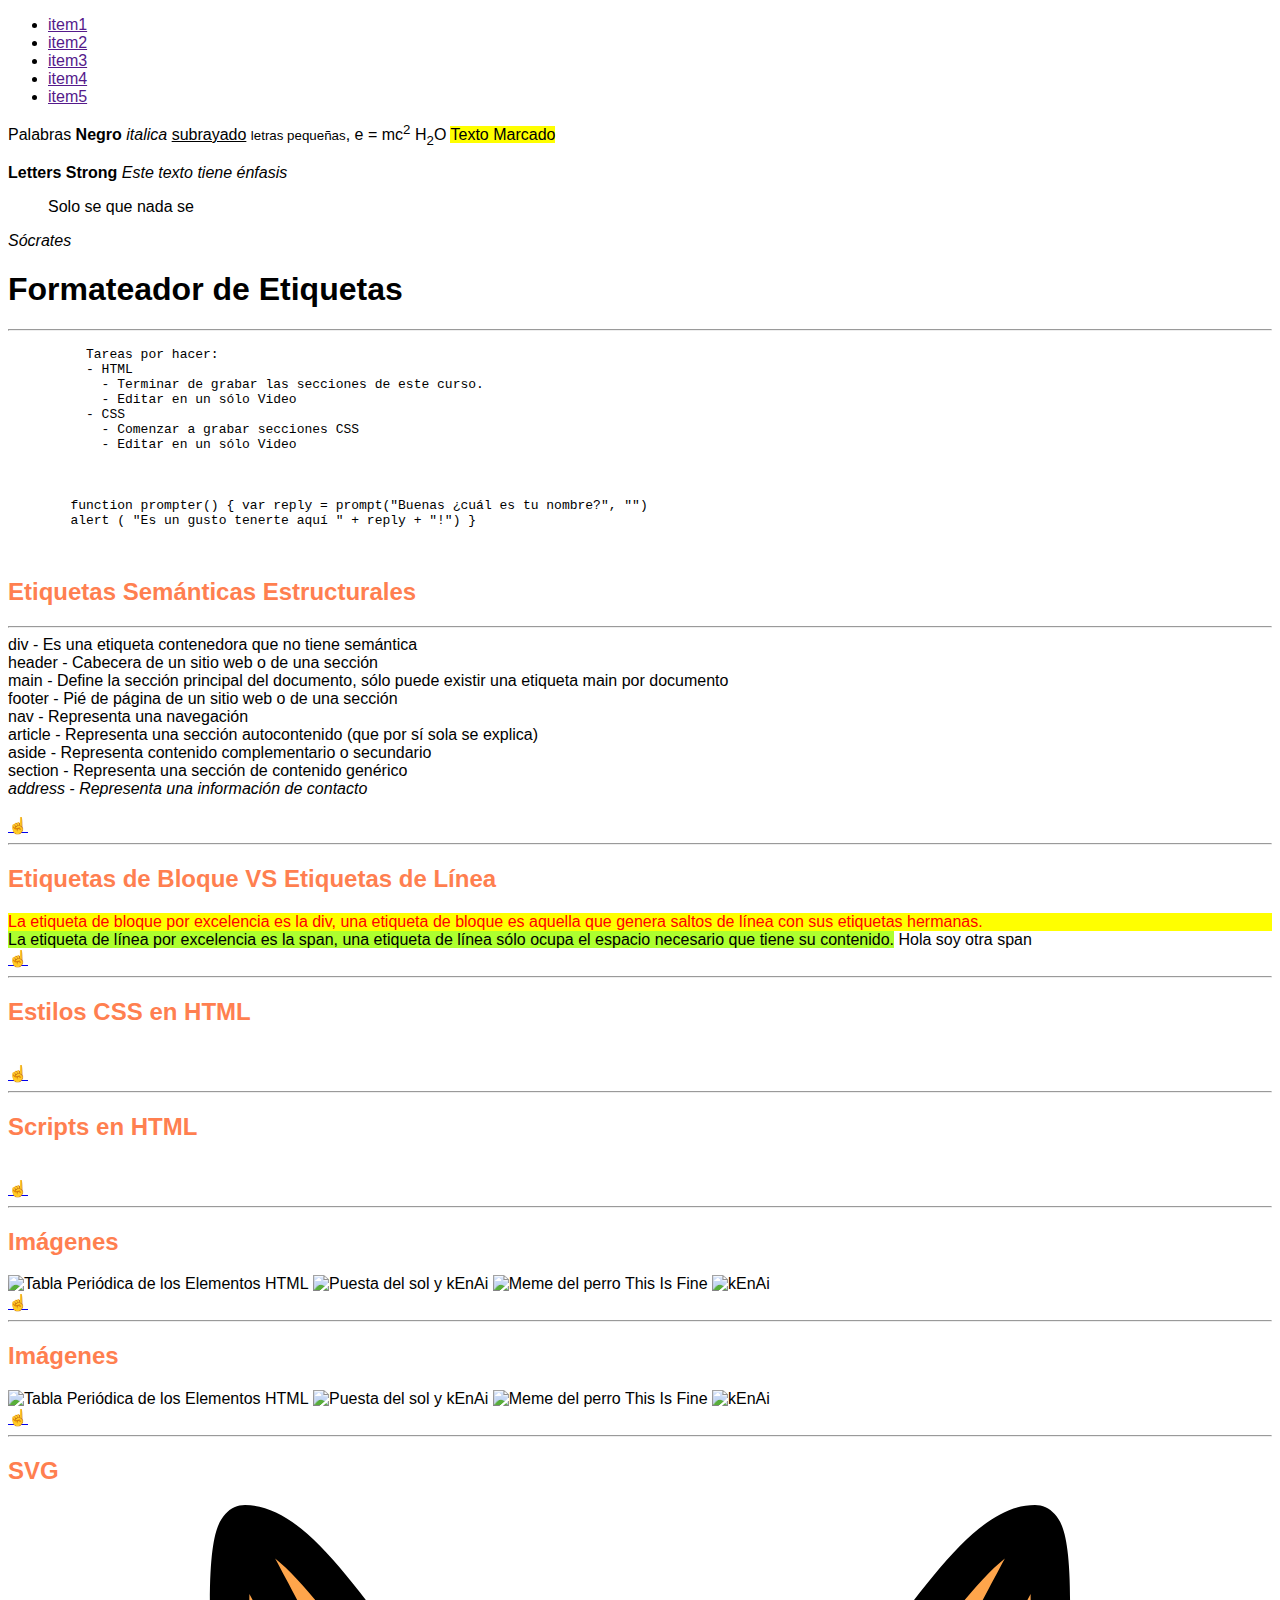
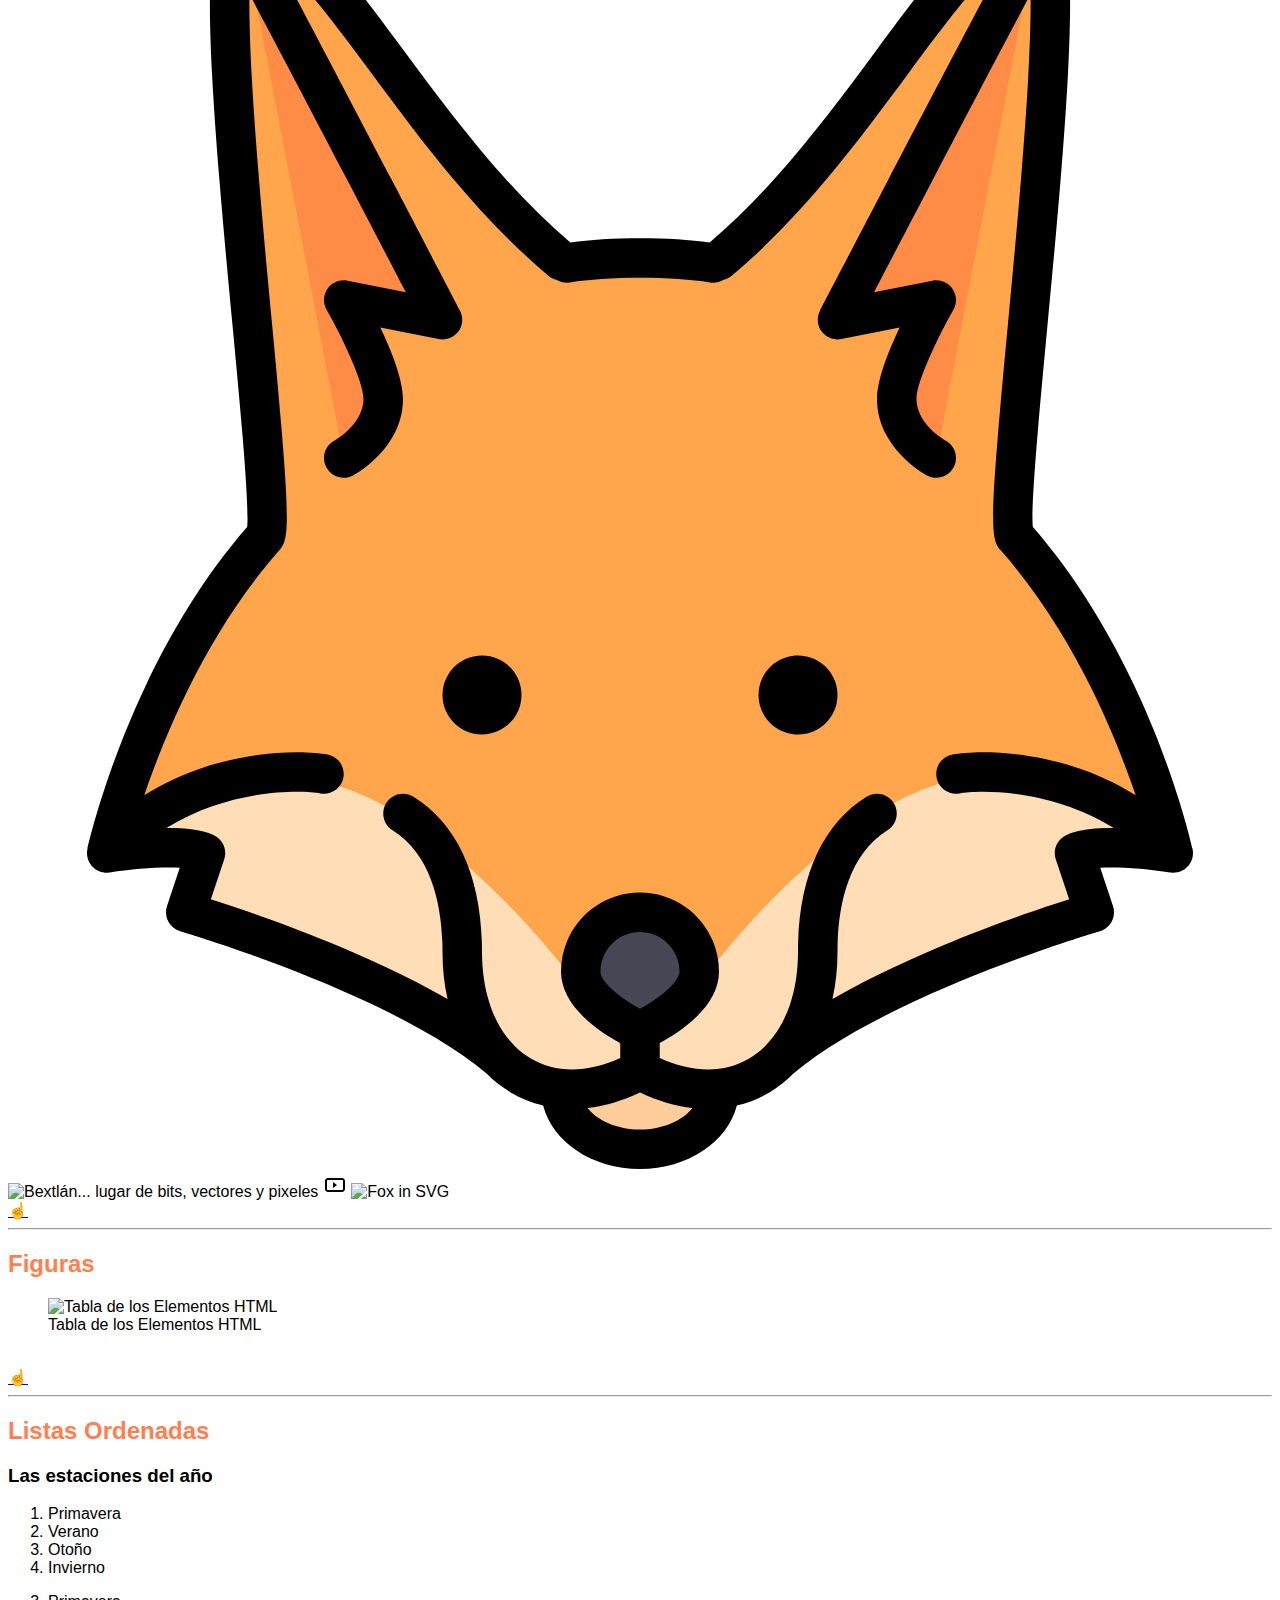
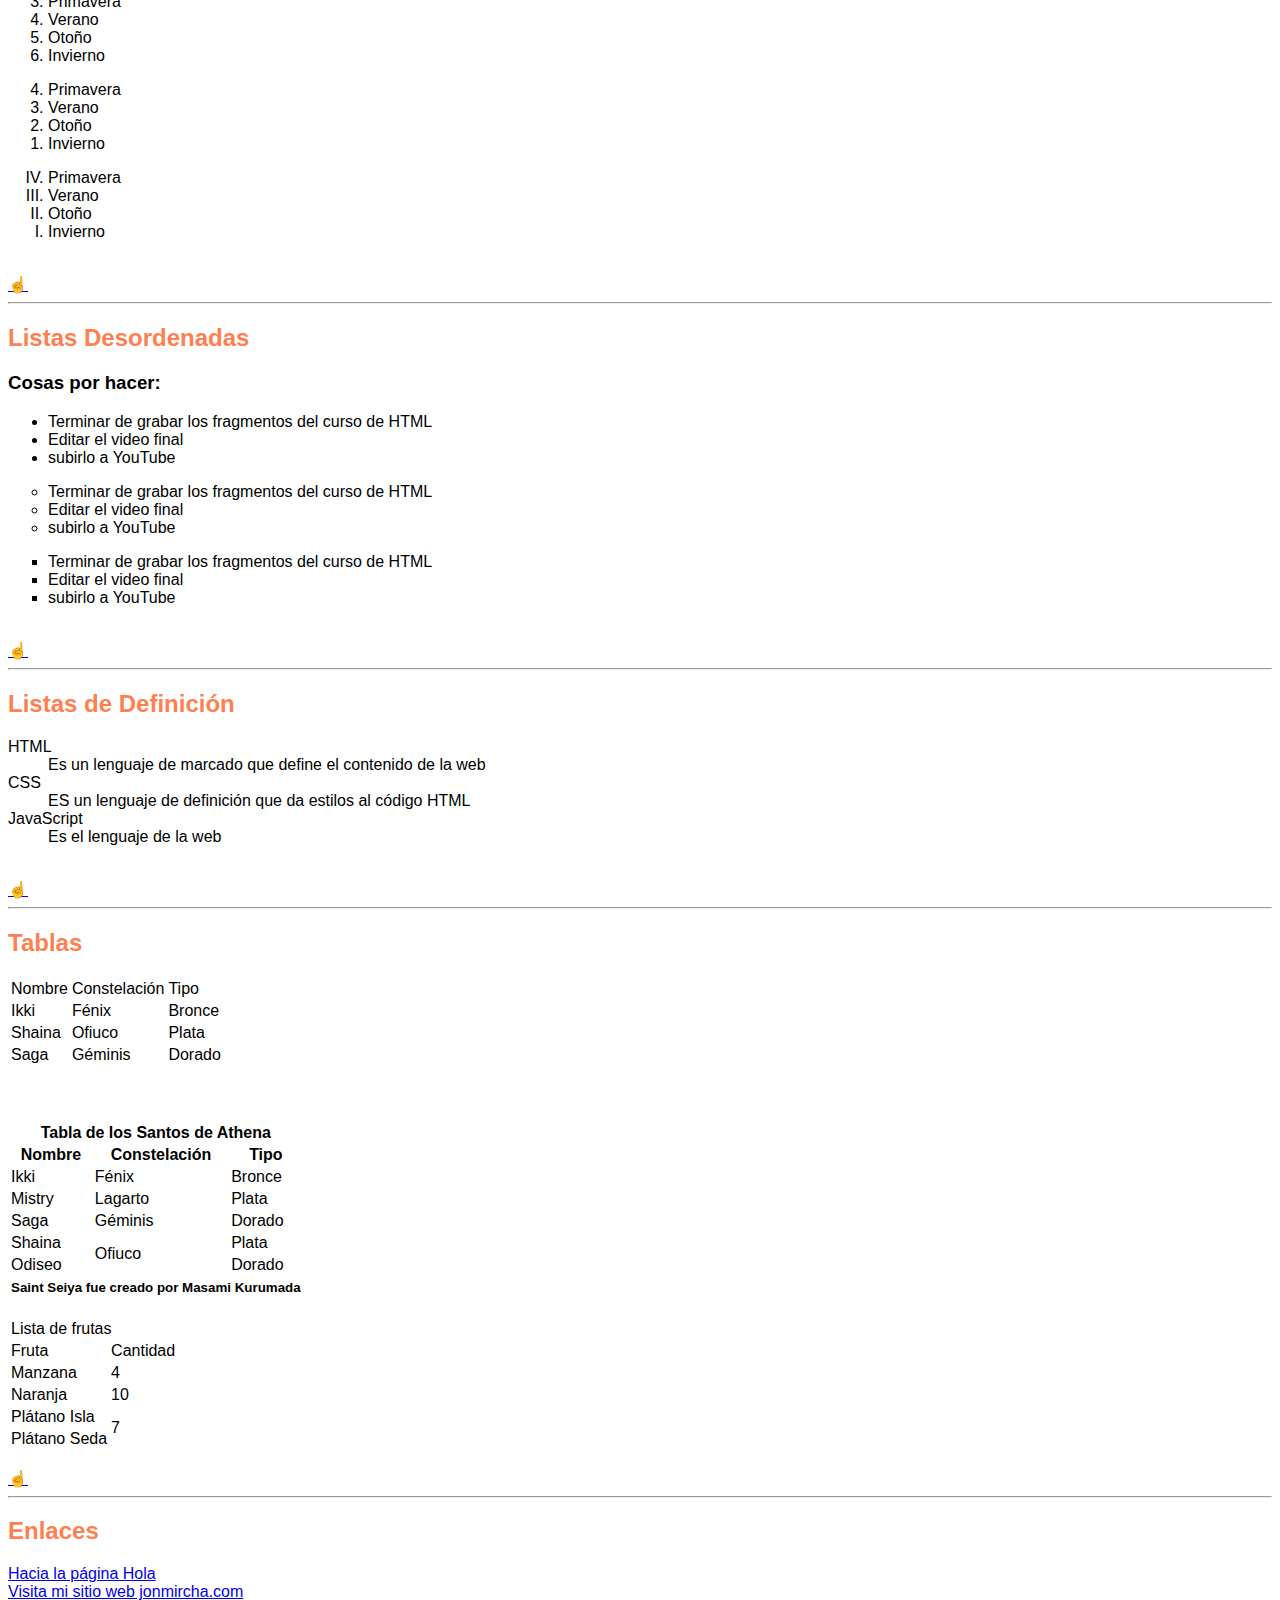
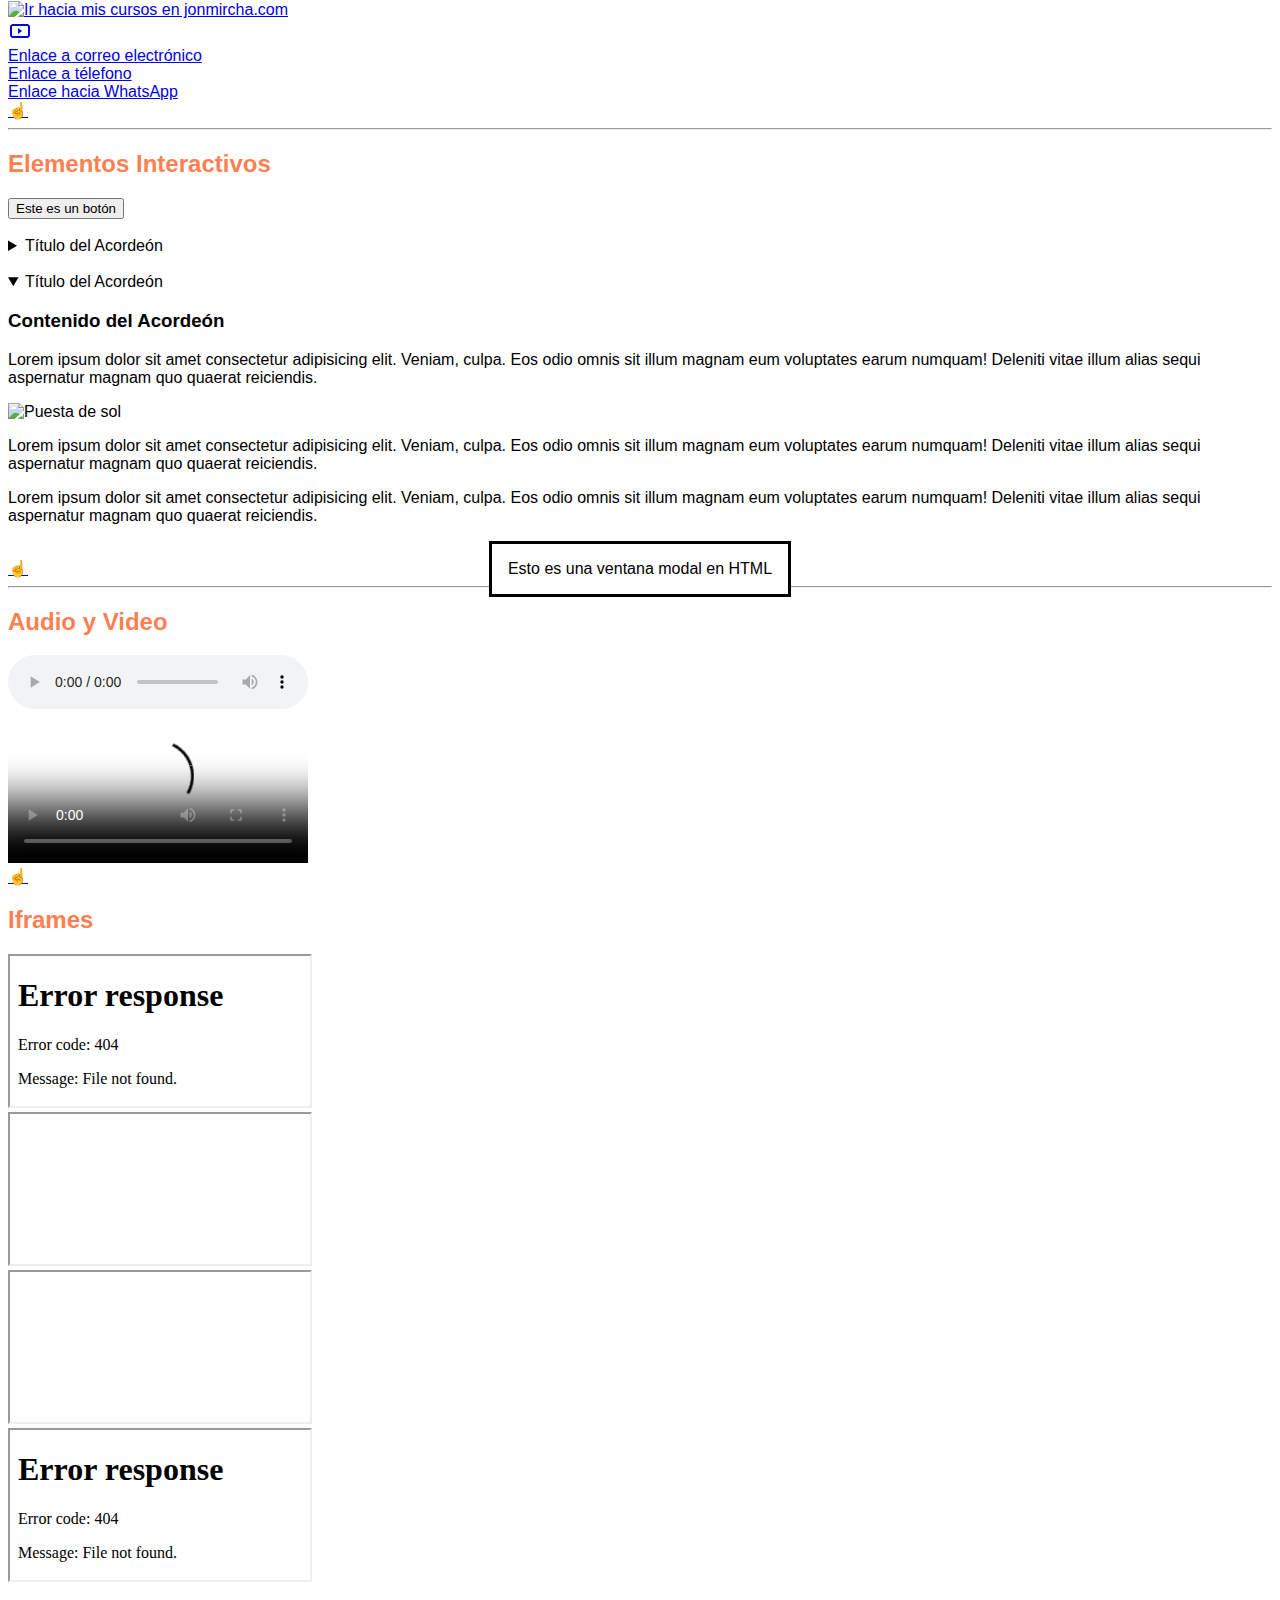
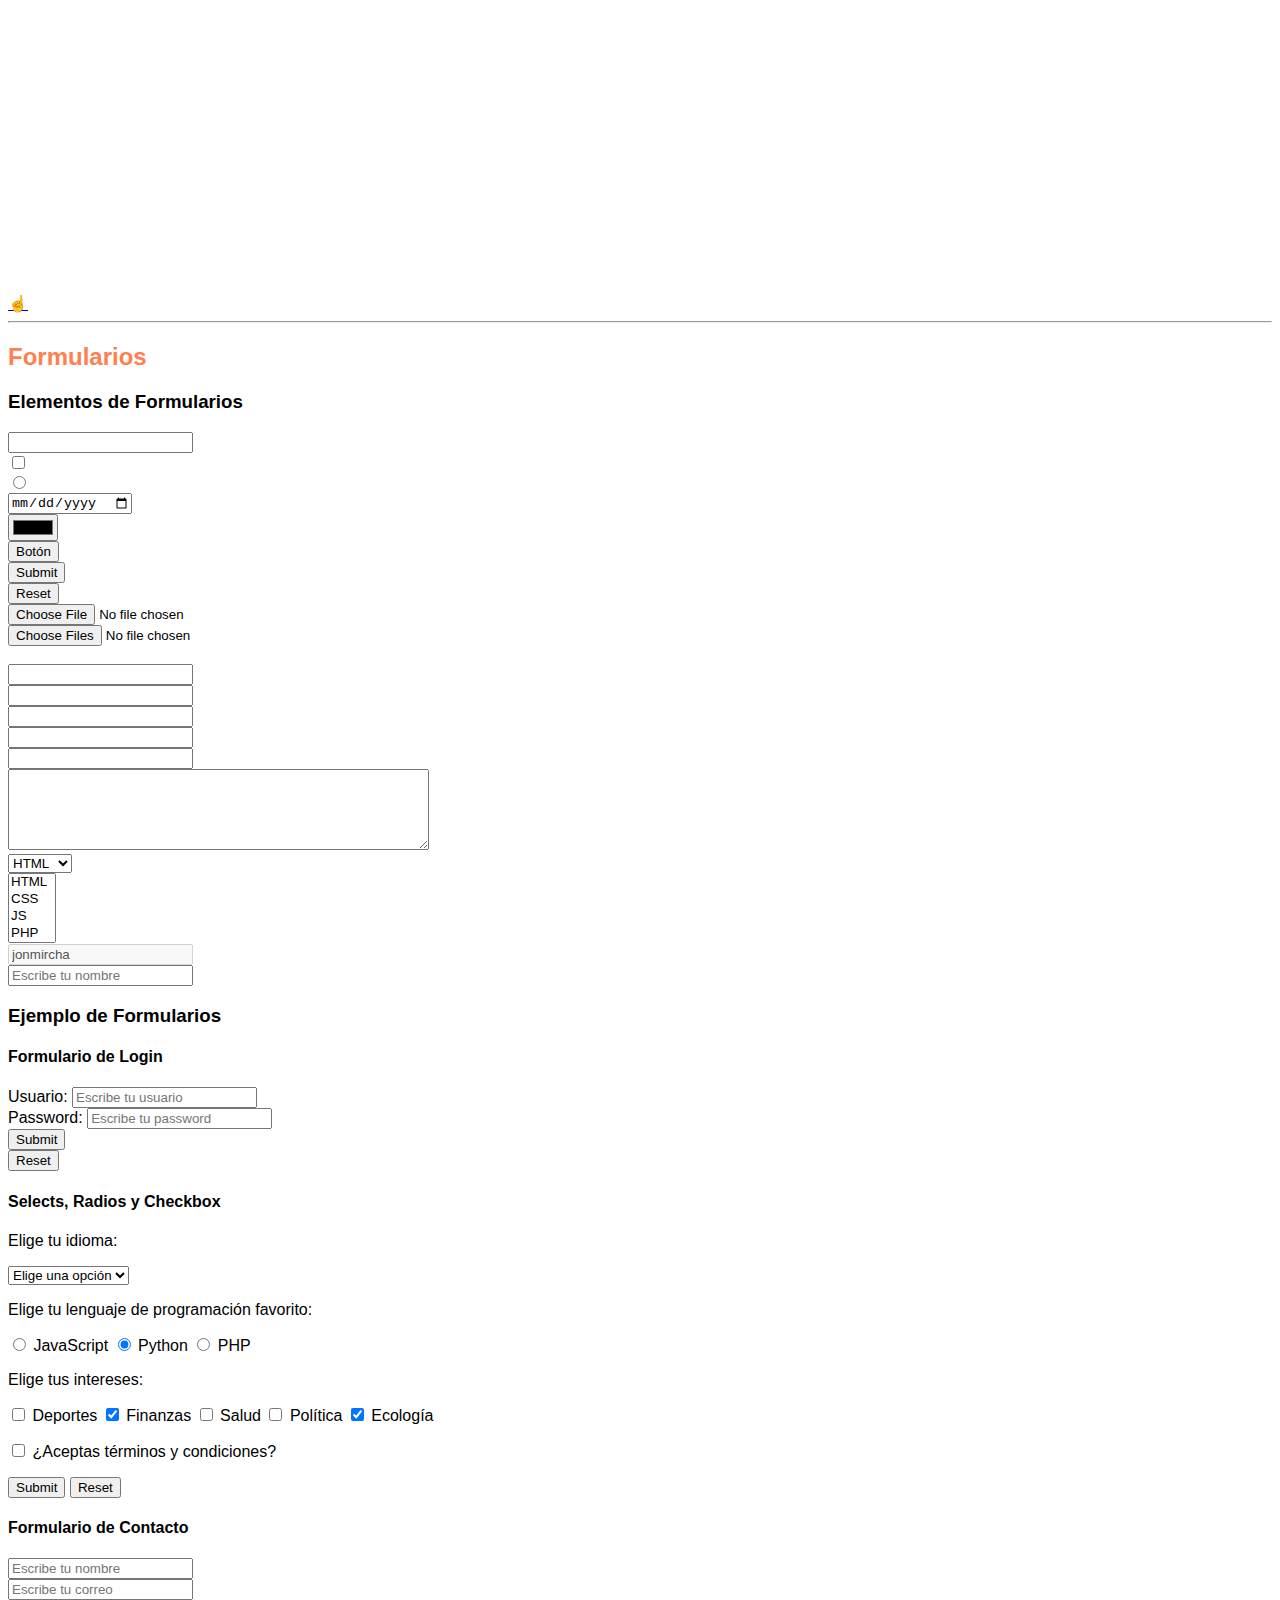
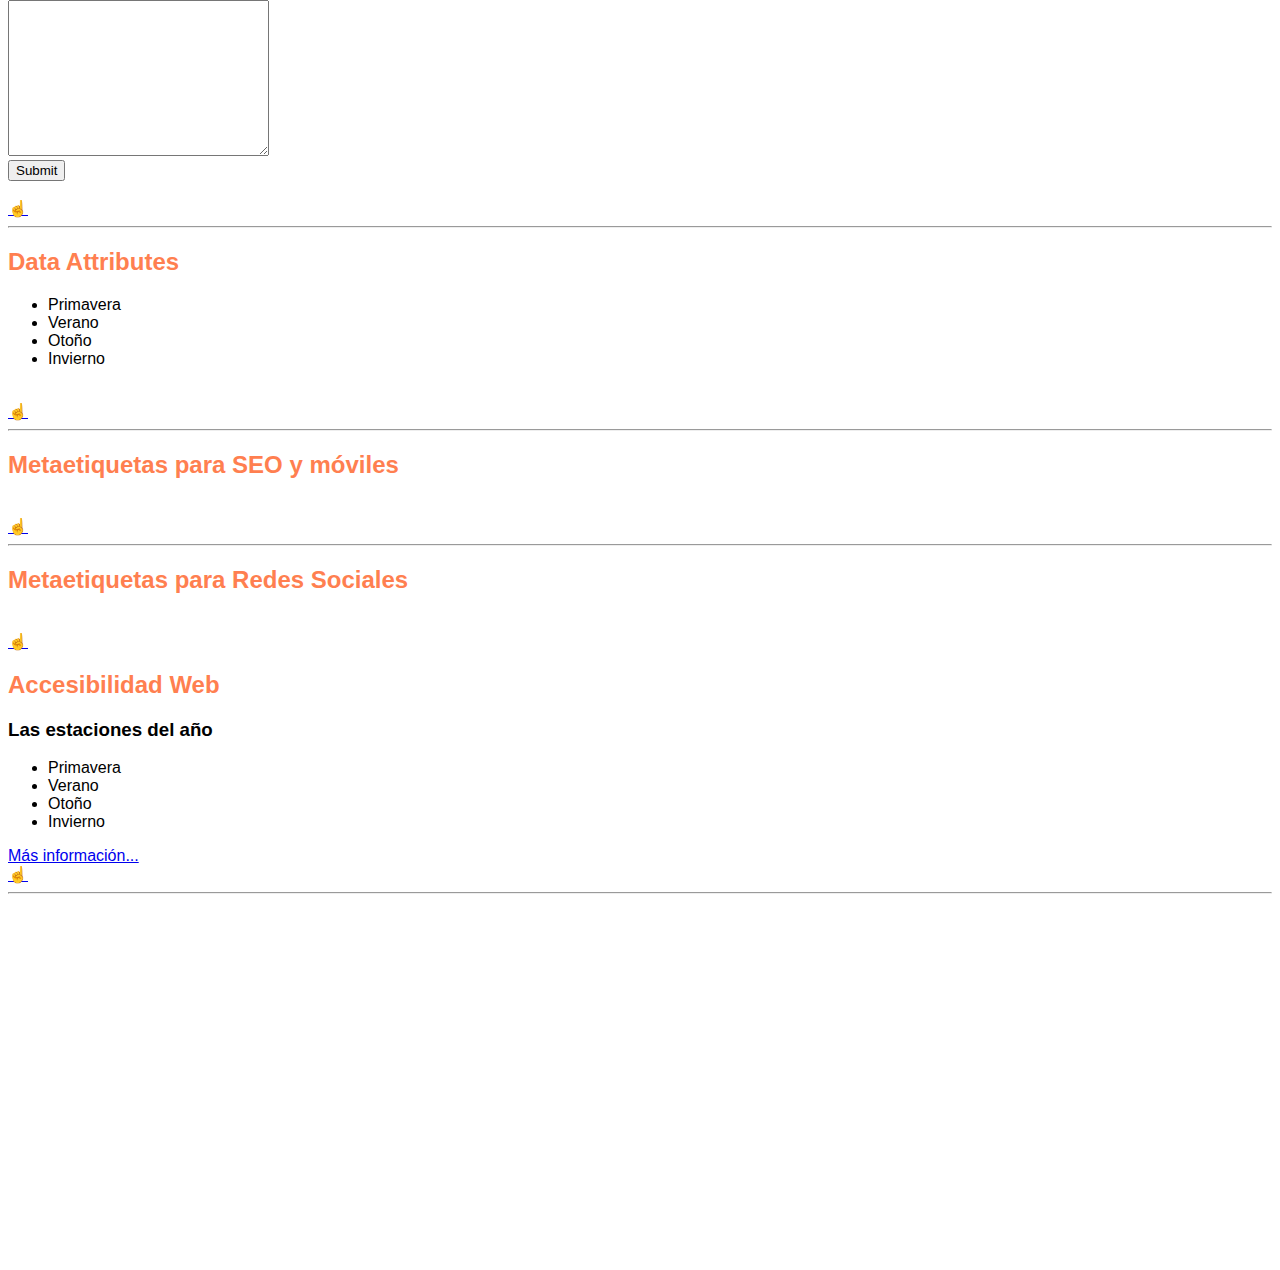
==== assets/index.html @ fe8b6561 "iframe" ====
<!DOCTYPE html>
<html lang="en">

<head>
  <meta charset="UTF-8" />
  <meta http-equiv="X-UA-Compatible" content="IE=edge" />
  <meta name="viewport" content="width=device-width, initial-scale=1.0" />
  <title>Learning HTML</title>
  <meta name="description" content="HTML fundaments" />
  <link rel="stylesheet" href="./style.css">
</head>

<body>
  <ul id="menu">
    <li><a href="">item1</a></li>
    <li><a href="">item2</a></li>
    <li><a href="">item3</a></li>
    <li><a href="">item4</a></li>
    <li><a href="">item5</a></li>
  </ul>
  <p id="inicio">
    Palabras <b>Negro</b> <i>italica</i> <u>subrayado</u>
    <small>letras pequeñas</small>, e = mc<sup>2</sup> H<sub>2</sub>O
    <mark>Texto Marcado</mark>
  </p>

  <strong>Letters Strong</strong> <em>Este texto tiene énfasis</em>
  <blockquote>Solo se que nada se</blockquote>
  <cite>Sócrates</cite>
  <h1>Formateador de Etiquetas</h1>
  <hr />
  <p>
  <pre>
          Tareas por hacer:
          - HTML
            - Terminar de grabar las secciones de este curso.
            - Editar en un sólo Video
          - CSS
            - Comenzar a grabar secciones CSS
            - Editar en un sólo Video
      </pre>
  </p>
  <p>
  <pre>
      <code>
        function prompter() { var reply = prompt("Buenas ¿cuál es tu nombre?", "")
        alert ( "Es un gusto tenerte aquí " + reply + "!") } 
      </code>
    </pre>
  </p>
  <h2 id="etiquetas-semanticas">Etiquetas Semánticas Estructurales</h2>
  <hr>
  <div>div - Es una etiqueta contenedora que no tiene semántica</div>
  <header>header - Cabecera de un sitio web o de una sección</header>
  <main>
    main - Define la sección principal del documento, sólo puede existir una
    etiqueta main por documento
  </main>
  <footer>footer - Pié de página de un sitio web o de una sección</footer>
  <nav>nav - Representa una navegación</nav>
  <article>
    article - Representa una sección autocontenido (que por sí sola se
    explica)
  </article>
  <aside>aside - Representa contenido complementario o secundario</aside>
  <section>section - Representa una sección de contenido genérico</section>
  <address>address - Representa una información de contacto</address>
  <br>
  <a href="index.html#inicio">☝️</a>
  <hr>
  <h2 id="bloque-linea">Etiquetas de Bloque VS Etiquetas de Línea</h2>
  <div style="background-color: yellow; color: red;">La etiqueta de bloque por excelencia es la div, una etiqueta de
    bloque es
    aquella que genera saltos de línea con sus etiquetas hermanas.</div>
  <span style="background-color: greenyellow;">La etiqueta de línea por excelencia es la span, una etiqueta de línea
    sólo ocupa el espacio necesario que tiene
    su contenido.</span>
  <span>Hola soy otra span</span>
  <br>
  <a href="index.html#inicio">☝️</a>
  <hr>
  <h2 id="estilos-css">Estilos CSS en HTML</h2>
  <br>
  <a href="index.html#inicio">☝️</a>
  <hr>
  <h2 id="scripts-js">Scripts en HTML</h2>
  <br>
  <a href="index.html#inicio">☝️</a>
  <hr>
  <h2 id="imagenes">Imágenes</h2>
  <img src="img/periodic-table-of-html-elements.png" alt="Tabla Periódica de los Elementos HTML">
  <img src="img/puesta-sol.jpg" alt="Puesta del sol y kEnAi">
  <img src="img/this-is-fine.gif" alt="Meme del perro This Is Fine">
  <img src="img/kEnAi.svg" alt="kEnAi">
  <br>
  <a href="index.html#inicio">☝️</a>
  <hr>
  <h2 id="imagenes">Imágenes</h2>
  <img src="img/periodic-table-of-html-elements.png" alt="Tabla Periódica de los Elementos HTML">
  <img src="img/puesta-sol.jpg" alt="Puesta del sol y kEnAi">
  <img src="img/this-is-fine.gif" alt="Meme del perro This Is Fine">
  <img src="img/kEnAi.svg" alt="kEnAi">
  <br>
  <a href="index.html#inicio">☝️</a>
  <hr>
  <h2 id="svg">SVG</h2>
  <svg version="1.1" id="Layer_1" xmlns="http://www.w3.org/2000/svg" xmlns:xlink="http://www.w3.org/1999/xlink" x="0px"
    y="0px" viewBox="0 0 512 512" style="enable-background:new 0 0 512 512;" xml:space="preserve">
    <path style="fill:#FFA54B;" d="M472.001,384c0,0-16.667-74.667-64-128c-7.135-8.04,28-248,8-248c-31,0-68,86-128,136l0.52,6.842
  	c-9.029-4.951-19.864-7.842-31.52-7.842c-12.572,0-24.187,3.363-33.611,9.048l0.611-8.048c-60-50-97-136-128-136
  	c-20,0,15.136,239.96,8,248c-47.333,53.333-64,128-64,128s30-4.75,40,0l-8,24c0,0,88,25.75,127.415,59.595l0.861-0.438
  	c4.724,4.843,13.539,8.674,23.724,12.843c7.617,3.118,23.917-9,33-9c8.947,0,20.468,10.032,28,7c9.189-3.699,19-4,25.506-11.31
  	l2.079,0.904C352.001,433.75,440.001,408,440.001,408l-8-24C442.001,379.25,472.001,384,472.001,384z" />
    <path style="fill:#FFCD9B;"
      d="M222.001,475.999c0,15.465,15.223,28.001,34,28.001c18.778,0,34-12.536,34-28.001H222.001z" />
    <path style="fill:#464655;"
      d="M280.001,432c0,13.255-24,24-24,24s-24-10.745-24-24s10.745-24,24-24S280.001,418.745,280.001,432z" />
    <g>
      <path style="fill:#FF8C46;" d="M96.001,16c12,21.333,80,152,80,152l-40-8c0,0,16,28,16,40c0,15.5-16,24-16,24" />
      <path style="fill:#FF8C46;" d="M416.001,16c-12,21.333-80,152-80,152l40-8c0,0-16,28-16,40c0,15.5,16,24,16,24" />
    </g>
    <g>
      <path style="fill:#FFDEB7;" d="M256.001,472c38.5,21,69-16,90.5-28.157c22.632-12.798,74.5-25.843,90.5-35.843l-2-22.829l34-3.171
  		c0,0-50.296-54.442-114-16C297.001,401,256.001,472,256.001,472z" />
      <path style="fill:#FFDEB7;" d="M255.001,473c-38.5,21-69-16-90.5-28.157C141.869,432.045,90.001,419,74.001,409l2-22.829l-34-3.171
  		c0,0,50.296-54.442,114-16C214.001,402,255.001,473,255.001,473z" />
    </g>
    <path d="M192.001,304c-8.822,0-16,7.178-16,16s7.178,16,16,16s16-7.178,16-16S200.823,304,192.001,304z" />
    <path d="M320.001,304c-8.822,0-16,7.178-16,16s7.178,16,16,16s16-7.178,16-16S328.823,304,320.001,304z" />
    <path d="M478.44,388.743c0.028-0.039,0.053-0.079,0.081-0.118c0.15-0.211,0.289-0.428,0.416-0.649
  	c0.037-0.064,0.071-0.13,0.106-0.195c0.111-0.208,0.212-0.419,0.305-0.634c0.029-0.068,0.059-0.136,0.086-0.205
  	c0.096-0.243,0.18-0.489,0.251-0.738c0.011-0.039,0.025-0.076,0.036-0.115c0.078-0.289,0.139-0.582,0.184-0.877
  	c0.01-0.068,0.014-0.136,0.023-0.205c0.029-0.224,0.049-0.45,0.059-0.677c0.004-0.098,0.004-0.196,0.005-0.294
  	c0.001-0.211-0.007-0.422-0.022-0.633c-0.006-0.089-0.011-0.177-0.021-0.266c-0.032-0.295-0.076-0.589-0.14-0.879l0,0l0,0
  	c-0.005-0.023-0.01-0.046-0.016-0.069c-0.865-3.854-17.644-76.356-64.658-130.191c-0.952-8.661,2.655-47.012,5.854-81.018
  	c3.156-33.553,6.733-71.584,8.355-102.381c2.713-51.515-1.356-60.549-5.384-64.974C421.833,1.287,419.006,0,416.001,0
  	c-20.689,0-38.958,24.669-64.243,58.813c-19.291,26.05-41.124,55.501-67.532,77.884C276.413,135.6,266.527,135,256.001,135
  	s-20.412,0.6-28.225,1.697c-26.409-22.383-48.242-51.834-67.533-77.884C134.959,24.669,116.69,0,96.001,0
  	c-3.005,0-5.832,1.287-7.959,3.625c-4.028,4.424-8.098,13.459-5.384,64.974c1.622,30.797,5.199,68.828,8.355,102.381
  	c3.199,34.005,6.806,72.357,5.854,81.018c-47.014,53.835-63.792,126.337-64.658,130.191c-0.005,0.023-0.011,0.046-0.016,0.069l0,0
  	l0,0c-0.064,0.291-0.108,0.585-0.141,0.88c-0.009,0.088-0.014,0.176-0.021,0.265c-0.016,0.211-0.023,0.422-0.022,0.633
  	c0,0.099,0.001,0.197,0.005,0.296c0.009,0.224,0.03,0.448,0.058,0.671c0.009,0.07,0.013,0.141,0.024,0.211
  	c0.045,0.293,0.105,0.584,0.183,0.872c0.013,0.045,0.029,0.09,0.042,0.135c0.07,0.242,0.15,0.479,0.243,0.714
  	c0.03,0.075,0.063,0.149,0.095,0.224c0.089,0.208,0.187,0.41,0.294,0.611c0.039,0.071,0.076,0.143,0.116,0.213
  	c0.123,0.213,0.256,0.419,0.399,0.622c0.034,0.048,0.063,0.097,0.098,0.144c0.182,0.246,0.378,0.485,0.591,0.712
  	c0.005,0.005,0.008,0.01,0.013,0.016c0.029,0.031,0.063,0.057,0.093,0.087c0.147,0.151,0.295,0.302,0.457,0.444
  	c0.033,0.029,0.068,0.053,0.101,0.081c0.067,0.058,0.138,0.11,0.207,0.166c0.172,0.138,0.349,0.267,0.529,0.388
  	c0.068,0.045,0.136,0.092,0.206,0.135c0.242,0.152,0.488,0.292,0.74,0.415c0.006,0.003,0.013,0.007,0.019,0.01
  	c0.274,0.132,0.553,0.245,0.837,0.345c0.054,0.019,0.108,0.034,0.163,0.051c0.229,0.075,0.462,0.139,0.696,0.192
  	c0.07,0.017,0.14,0.033,0.211,0.047c0.287,0.057,0.575,0.104,0.864,0.13c0.008,0,0.016,0,0.023,0.001
  	c0.227,0.019,0.454,0.029,0.682,0.029c0.048,0,0.097-0.007,0.145-0.007c0.119-0.002,0.238-0.011,0.357-0.019
  	c0.192-0.012,0.382-0.03,0.573-0.055c0.06-0.008,0.12-0.008,0.18-0.017c9.381-1.486,20.78-2.309,28.313-1.893l-5.153,15.461
  	c-0.688,2.061-0.506,4.313,0.501,6.239c1.008,1.925,2.755,3.357,4.841,3.968c0.86,0.252,86.23,25.48,124.084,57.68
  	c2.932,2.938,6.191,5.498,9.767,7.62c4.122,2.447,8.547,4.192,13.17,5.289c3.652,14.657,19.85,25.736,39.225,25.736
  	c19.376,0,35.573-11.08,39.225-25.734c4.624-1.096,9.049-2.841,13.17-5.289c3.576-2.123,6.835-4.682,9.768-7.62
  	c37.821-32.172,123.224-57.428,124.084-57.68c2.085-0.61,3.833-2.043,4.84-3.969c1.007-1.925,1.189-4.178,0.501-6.238l-5.161-15.483
  	c7.551-0.426,18.942,0.434,28.322,1.915c0.058,0.009,0.116,0.008,0.175,0.016c0.196,0.027,0.392,0.044,0.59,0.056
  	c0.111,0.007,0.223,0.016,0.334,0.018c0.051,0.001,0.102,0.008,0.153,0.008c0.531,0,1.062-0.058,1.585-0.164
  	c0.058-0.012,0.116-0.026,0.174-0.039c0.251-0.057,0.499-0.125,0.745-0.206c0.041-0.014,0.082-0.025,0.122-0.039
  	c0.56-0.195,1.103-0.456,1.619-0.781c0.062-0.039,0.122-0.079,0.182-0.119c0.189-0.127,0.375-0.263,0.556-0.408
  	c0.063-0.05,0.125-0.098,0.187-0.149c0.035-0.03,0.072-0.055,0.106-0.085c0.173-0.151,0.332-0.313,0.489-0.475
  	c0.02-0.021,0.042-0.038,0.062-0.059c0.003-0.002,0.005-0.007,0.008-0.01C478.058,389.235,478.256,388.993,478.44,388.743z
  	 M256.001,496c-9.114,0-17.23-3.598-21.278-8.733c6.987-0.791,14.161-2.887,21.278-6.286c7.118,3.399,14.291,5.495,21.278,6.286
  	C273.231,492.402,265.114,496,256.001,496z M256.003,447.087c-7.417-3.971-16.002-10.576-16.002-15.087c0-8.822,7.178-16,16-16
  	c8.822,0,16,7.178,16,16C272.001,436.159,264.11,442.765,256.003,447.087z M428.568,376.774c-3.651,1.734-5.435,5.92-4.157,9.756
  	l5.411,16.233c-17.763,5.644-61.459,20.527-95.863,40.42c1.341-5.984,2.042-12.408,2.042-19.183c0-16.681,3.511-38.761,20.24-49.216
  	c3.747-2.342,4.885-7.277,2.544-11.023c-2.342-3.747-7.276-4.887-11.024-2.544c-18.161,11.349-27.76,33.06-27.76,62.783
  	c0,16.11-4.679,29.451-13.058,37.936c-0.097,0.097-0.192,0.194-0.283,0.295c-1.952,1.931-4.098,3.604-6.431,4.989
  	c-10.152,6.026-22.885,5.917-36.228-0.174v-6.088c8.563-4.605,24-14.861,24-28.958c0-17.645-14.355-32-32-32s-32,14.355-32,32
  	c0,14.097,15.438,24.353,24,28.958v6.088c-13.344,6.092-26.077,6.201-36.228,0.174c-2.333-1.385-4.479-3.058-6.431-4.989
  	c-0.091-0.101-0.186-0.198-0.283-0.295c-8.379-8.485-13.058-21.826-13.058-37.936c0-29.723-9.599-51.434-27.76-62.784
  	c-3.748-2.343-8.683-1.203-11.024,2.544c-2.341,3.746-1.203,8.682,2.544,11.023c16.729,10.456,20.24,32.536,20.24,49.217
  	c0,6.775,0.701,13.199,2.042,19.183c-34.404-19.893-78.1-34.776-95.863-40.42l5.411-16.233c1.278-3.835-0.505-8.021-4.157-9.756
  	c-4.674-2.22-11.92-2.902-19.271-2.872c25.466-15.955,54.442-15.479,62.407-14.031c4.349,0.793,8.511-2.093,9.302-6.44
  	c0.79-4.347-2.093-8.512-6.44-9.302c-11.596-2.109-44.909-2.086-74.224,16.501c8.78-25.869,25.977-66.871,54.776-99.32
  	c4.295-4.839,4.46-12.077-3.042-91.828c-3.05-32.422-6.506-69.169-8.169-99.174c-0.834-15.048-1.074-26.096-0.988-34.219
  	c16.646,31.194,48.691,92.575,63.401,120.791l-23.616-4.724c-3.075-0.614-6.226,0.623-8.059,3.167
  	c-1.833,2.544-2.012,5.924-0.456,8.646c6.206,10.861,14.946,29.219,14.946,36.031c0,10.395-11.675,16.892-11.753,16.936
  	c-3.902,2.073-5.384,6.916-3.312,10.817c1.438,2.706,4.207,4.249,7.072,4.249c1.266,0,2.551-0.301,3.747-0.937
  	c0.826-0.439,20.246-10.987,20.246-31.065c0-7.702-4.663-19.375-9.181-28.878l23.612,4.723c3.018,0.603,6.116-0.578,7.966-3.041
  	c1.849-2.461,2.121-5.766,0.7-8.498c-2.495-4.793-55.448-106.532-74.895-142.654c11.257,8.974,24.937,27.446,39.182,46.682
  	c20.156,27.218,43,58.068,71.494,81.811c0.981,0.817,2.101,1.352,3.263,1.628c1.598,1.001,3.549,1.452,5.554,1.118
  	c7.22-1.201,17.536-1.891,28.305-1.891c10.769,0,21.085,0.69,28.305,1.892c0.445,0.074,0.887,0.109,1.324,0.109
  	c1.533,0,2.991-0.448,4.235-1.228c1.161-0.277,2.279-0.811,3.258-1.627c28.494-23.743,51.338-54.593,71.494-81.811
  	c14.245-19.236,27.925-37.708,39.182-46.682c-19.446,36.123-72.4,137.861-74.895,142.654c-1.421,2.731-1.149,6.036,0.7,8.498
  	c1.85,2.462,4.949,3.645,7.966,3.041l23.612-4.723c-4.518,9.502-9.181,21.175-9.181,28.877c0,20.078,19.42,30.626,20.247,31.065
  	c1.196,0.635,2.48,0.937,3.747,0.937c2.864,0,5.634-1.542,7.072-4.249c2.073-3.901,0.59-8.745-3.312-10.817
  	c-0.118-0.063-11.754-6.536-11.754-16.936c0-6.797,8.74-25.162,14.947-36.031c1.554-2.724,1.375-6.104-0.458-8.647
  	s-4.985-3.781-8.058-3.167l-23.616,4.724c14.709-28.216,46.755-89.596,63.401-120.791c0.086,8.124-0.153,19.171-0.988,34.219
  	c-1.663,30.005-5.12,66.752-8.169,99.174c-7.502,79.751-7.337,86.989-3.042,91.829c28.746,32.39,45.96,73.417,54.758,99.309
  	c-29.312-18.576-62.616-18.599-74.206-16.49c-4.347,0.791-7.23,4.955-6.44,9.302c0.791,4.347,4.954,7.234,9.302,6.44
  	c7.963-1.447,36.94-1.923,62.406,14.032C440.488,373.872,433.242,374.554,428.568,376.774z" />
    <g>
    </g>
    <g>
    </g>
    <g>
    </g>
    <g>
    </g>
    <g>
    </g>
    <g>
    </g>
    <g>
    </g>
    <g>
    </g>
    <g>
    </g>
    <g>
    </g>
    <g>
    </g>
    <g>
    </g>
    <g>
    </g>
    <g>
    </g>
    <g>
    </g>
  </svg>
  <img src="img/bextlan-logos.svg" alt="Bextlán... lugar de bits, vectores y pixeles">
  <svg width="24" height="24" viewBox="0 0 24 24" fill="none" xmlns="http://www.w3.org/2000/svg">
    <path fill-rule="evenodd" clip-rule="evenodd"
      d="M5 7H19C19.5523 7 20 7.44771 20 8V16C20 16.5523 19.5523 17 19 17H5C4.44772 17 4 16.5523 4 16V8C4 7.44772 4.44772 7 5 7ZM2 8C2 6.34315 3.34315 5 5 5H19C20.6569 5 22 6.34315 22 8V16C22 17.6569 20.6569 19 19 19H5C3.34315 19 2 17.6569 2 16V8ZM10 9L14 12L10 15V9Z"
      fill="currentColor" />
  </svg>
  <img src="img/fox-svgrepo-com.svg" alt="Fox in SVG">
  <br>
  <a href="index.html#inicio">☝️</a>
  <hr>
  <h2 id="figuras">Figuras</h2>
  <figure>
    <img src="img/periodic-table-of-html-elements.png" alt="Tabla de los Elementos HTML">
    <figcaption>Tabla de los Elementos HTML</figcaption>
  </figure>
  <br>
  <a href="index.html#inicio">☝️</a>
  <hr>
  <h2 id="listas-ordenadas">Listas Ordenadas</h2>
  <h3>Las estaciones del año</h3>
  <ol>
    <li>Primavera</li>
    <li>Verano</li>
    <li>Otoño</li>
    <li>Invierno</li>
  </ol>
  <ol start="3">
    <li>Primavera</li>
    <li>Verano</li>
    <li>Otoño</li>
    <li>Invierno</li>
  </ol>
  <ol reversed>
    <li>Primavera</li>
    <li>Verano</li>
    <li>Otoño</li>
    <li>Invierno</li>
  </ol>
  <ol type="I" reversed>
    <li>Primavera</li>
    <li>Verano</li>
    <li>Otoño</li>
    <li>Invierno</li>
  </ol>
  <br>
  <a href="index.html#inicio">☝️</a>
  <hr>
  <h2 id="listas-desordenadas">Listas Desordenadas</h2>
  <h3>Cosas por hacer:</h3>
  <ul>
    <li>Terminar de grabar los fragmentos del curso de HTML</li>
    <li>Editar el video final</li>
    <li>subirlo a YouTube</li>
  </ul>
  <ul type="circle">
    <li>Terminar de grabar los fragmentos del curso de HTML</li>
    <li>Editar el video final</li>
    <li>subirlo a YouTube</li>
  </ul>
  <ul type="square">
    <li>Terminar de grabar los fragmentos del curso de HTML</li>
    <li>Editar el video final</li>
    <li>subirlo a YouTube</li>
  </ul>
  <br>
  <a href="index.html#inicio">☝️</a>
  <hr>
  <h2 id="listas-definicion">Listas de Definición</h2>
  <dl>
    <dt>HTML</dt>
    <dd>Es un lenguaje de marcado que define el contenido de la web</dd>
    <dt>CSS</dt>
    <dd>ES un lenguaje de definición que da estilos al código HTML</dd>
    <dt>JavaScript</dt>
    <dd>Es el lenguaje de la web</dd>
  </dl>
  <br>
  <a href="index.html#inicio">☝️</a>
  <hr>
  <h2 id="tablas">Tablas</h2>
  <table>
    <tr>
      <td>Nombre</td>
      <td>Constelación</td>
      <td>Tipo</td>
    </tr>
    <tr>
      <td>Ikki</td>
      <td>Fénix</td>
      <td>Bronce</td>
    </tr>
    <tr>
      <td>Shaina</td>
      <td>Ofiuco</td>
      <td>Plata</td>
    </tr>
    <tr>
      <td>Saga</td>
      <td>Géminis</td>
      <td>Dorado</td>
    </tr>
  </table>
  <br><br><br>
  <table>
    <thead>
      <tr>
        <th colspan="3">Tabla de los Santos de Athena</th>
      </tr>
      <tr>
        <th>Nombre</th>
        <th>Constelación</th>
        <th>Tipo</th>
      </tr>
    </thead>
    <tbody>
      <tr>
        <td>Ikki</td>
        <td>Fénix</td>
        <td>Bronce</td>
      </tr>
      <tr>
        <td>Mistry</td>
        <td>Lagarto</td>
        <td>Plata</td>
      </tr>
      <tr>
        <td>Saga</td>
        <td>Géminis</td>
        <td>Dorado</td>
      </tr>
      <tr>
        <td>Shaina</td>
        <td rowspan="2">Ofiuco</td>
        <td>Plata</td>
      </tr>
      <tr>
        <td>Odiseo</td>
        <td>Dorado</td>
      </tr>
    </tbody>
    <tfoot>
      <tr>
        <th colspan="3"><small>Saint Seiya fue creado por Masami Kurumada</small></th>
      </tr>
    </tfoot>
  </table>
  <br>
  <table>
    <thead>
      <tr>
        <td colspan="2">Lista de frutas</td>
      </td>
    </thead>
    <tbody>
      <tr>
        <td>Fruta</td>
        <td>Cantidad</td>
      </tr>
    </tbody>
    <tfoot>
      <tr>
        <td>Manzana</td>
        <td>4</td>
      </tr>
      <tr>
        <td>Naranja</td>
        <td>10</td>
      </tr>
      <tr>
        <td>Plátano Isla</td>
        <td rowspan="2">7</td>
      </tr>
      <tr>
        <td>Plátano Seda</td>
      </tr>
    </tfoot>
  </table>
  </table>

  <br>
  <a href="index.html#inicio">☝️</a>
  <hr>
  <h2 id="enlaces">Enlaces</h2>
  <a href="hola.html">Hacia la página Hola</a>
  <br>
  <a href="https://jonmircha.com" target="_blank" rel="nofollow">Visita mi sitio web jonmircha.com</a>
  <br>
  <a href="https://jonmircha.com/cursos" target="_blank">
    <img src="img/kEnAi.svg" alt="Ir hacia mis cursos en jonmircha.com" width="40" height="40">
  </a>
  <br>
  <a href="https://youtube.com/jonmircha" target="_blank">
    <svg width="24" height="24" viewBox="0 0 24 24" fill="none" xmlns="http://www.w3.org/2000/svg">
      <path fill-rule="evenodd" clip-rule="evenodd"
        d="M5 7H19C19.5523 7 20 7.44771 20 8V16C20 16.5523 19.5523 17 19 17H5C4.44772 17 4 16.5523 4 16V8C4 7.44772 4.44772 7 5 7ZM2 8C2 6.34315 3.34315 5 5 5H19C20.6569 5 22 6.34315 22 8V16C22 17.6569 20.6569 19 19 19H5C3.34315 19 2 17.6569 2 16V8ZM10 9L14 12L10 15V9Z"
        fill="currentColor" />
    </svg>
  </a>
  <br>
  <a href="mailto:hola@jonmircha.com">Enlace a correo electrónico</a>
  <br>
  <a href="tel:5215512345678">Enlace a télefono</a>
  <br>
  <a href="https://api.whatsapp.com/send?phone=51940560235&text=Hola">Enlace hacia WhatsApp</a>
  <br>
  <a href="index.html#inicio">☝️</a>
  <hr>
  <h2 id="elementos-interactivos">Elementos Interactivos</h2>
  <button onclick="alert('Hola haz clickeado el botón')">Este es un botón</button>
  <br><br>
  <details>
    <summary>Título del Acordeón</summary>
    <article>
      <h3>Contenido del Acordeón</h3>
      <p>Lorem ipsum dolor sit amet consectetur adipisicing elit. Veniam, culpa. Eos odio omnis sit illum magnam eum
        voluptates earum numquam! Deleniti vitae illum alias sequi aspernatur magnam quo quaerat reiciendis.</p>
      <img src="img/puesta-sol.jpg" alt="Puesta de sol">
      <p>Lorem ipsum dolor sit amet consectetur adipisicing elit. Veniam, culpa. Eos odio omnis sit illum magnam eum
        voluptates earum numquam! Deleniti vitae illum alias sequi aspernatur magnam quo quaerat reiciendis.</p>
      <p>Lorem ipsum dolor sit amet consectetur adipisicing elit. Veniam, culpa. Eos odio omnis sit illum magnam eum
        voluptates earum numquam! Deleniti vitae illum alias sequi aspernatur magnam quo quaerat reiciendis.</p>
    </article>
  </details>
  <br>
  <details open>
    <summary>Título del Acordeón</summary>
    <article>
      <h3>Contenido del Acordeón</h3>
      <p>Lorem ipsum dolor sit amet consectetur adipisicing elit. Veniam, culpa. Eos odio omnis sit illum magnam eum
        voluptates earum numquam! Deleniti vitae illum alias sequi aspernatur magnam quo quaerat reiciendis.</p>
      <img src="img/puesta-sol.jpg" alt="Puesta de sol">
      <p>Lorem ipsum dolor sit amet consectetur adipisicing elit. Veniam, culpa. Eos odio omnis sit illum magnam eum
        voluptates earum numquam! Deleniti vitae illum alias sequi aspernatur magnam quo quaerat reiciendis.</p>
      <p>Lorem ipsum dolor sit amet consectetur adipisicing elit. Veniam, culpa. Eos odio omnis sit illum magnam eum
        voluptates earum numquam! Deleniti vitae illum alias sequi aspernatur magnam quo quaerat reiciendis.</p>
    </article>
  </details>
  <dialog open>
    Esto es una ventana modal en HTML
  </dialog>
  <br>
  <a href="index.html#inicio">☝️</a>
  <hr>
  <h2 id="audio-video">Audio y Video</h2>
  <audio src="media/Feels-PatrickPatrikios.mp3" controls preload></audio>
  <br>
  <video src="media/kenai.mp4" controls preload poster="img/puesta-sol.jpg"></video>
  <br>
  <a href="index.html#inicio">☝️</a>
  <h2 id="iframes">Iframes</h2>
  <iframe src="hola.html" frameborder="1"></iframe>
  <br>
  <iframe class="h" src="https://jonmircha.com" frameborder="1"></iframe>
  <br>
  <iframe src="https://facebook.com" frameborder="1"></iframe>
  <br>
  <iframe src="media/emmet-cheat-sheet.pdf" frameborder="1"></iframe>
  <br>
  <iframe
    src="https://www.google.com/maps/embed?pb=!1m18!1m12!1m3!1d940.6654003373211!2d-99.16814652076648!3d19.427021863930683!2m3!1f0!2f0!3f0!3m2!1i1024!2i768!4f13.1!3m3!1m2!1s0x85d1ff35f5bd1563%3A0x6c366f0e2de02ff7!2sEl%20%C3%81ngel%20de%20la%20Independencia!5e0!3m2!1ses-419!2smx!4v1625355039715!5m2!1ses-419!2smx"
    width="600" height="450" style="border:0;" allowfullscreen="" loading="lazy"></iframe>
  <br>
  <iframe width="560" height="315" src="https://www.youtube.com/embed/F55LNTW3GE0" title="YouTube video player"
    frameborder="0" allow="accelerometer; autoplay; clipboard-write; encrypted-media; gyroscope; picture-in-picture"
    allowfullscreen></iframe>
  <br>
  <a href="index.html#inicio">☝️</a>
  <hr>
  <h2 id="formularios">Formularios</h2>
  <h3>Elementos de Formularios</h3>
  <input type="text">
  <br>
  <input type="checkbox">
  <br>
  <input type="radio">
  <br>
  <input type="date">
  <br>
  <input type="color">
  <br>
  <input type="button" value="Botón">
  <br>
  <input type="submit">
  <br>
  <input type="reset">
  <br>
  <input type="file">
  <br>
  <input type="file" multiple>
  <br>
  <input type="hidden" name="idioma" value="es">
  <br>
  <input type="email">
  <br>
  <input type="number">
  <br>
  <input type="tel">
  <br>
  <input type="password">
  <br>
  <input type="search">
  <br>
  <textarea cols="50" rows="5"></textarea>
  <br>
  <select name="" id="">
    <option value="">HTML</option>
    <option value="">CSS</option>
    <option value="">JS</option>
    <option value="">PHP</option>
    <option value="">Python</option>
  </select>
  <br>
  <select name="" id="" multiple>
    <option value="">HTML</option>
    <option value="">CSS</option>
    <option value="">JS</option>
    <option value="">PHP</option>
    <option value="">Python</option>
  </select>
  <br>
  <input type="text" value="jonmircha" readonly disabled>
  <br>
  <input type="text" placeholder="Escribe tu nombre">
  <br>
  <h3>Ejemplo de Formularios</h3>
  <h4>Formulario de Login</h4>
  <form action="https://jonmircha.com/" method="POST" autocomplete="off">
    <label for="usuario">Usuario: </label>
    <input type="text" name="usuario" id="usuario" placeholder="Escribe tu usuario" pattern="^[A-Za-z]+$"
      title="El campo sólo acepta letras" required>
    <br>
    <!-- <input type="text" name="email" autocomplete="off"> -->
    <label for="password">Password: </label>
    <input type="password" name="password" id="password" placeholder="Escribe tu password" required>
    <br>
    <input type="submit">
    <br>
    <input type="reset">
  </form>
  <h4>Selects, Radios y Checkbox</h4>
  <form>
    <p>Elige tu idioma:</p>
    <select name="idioma" required>
      <option value="" selected>Elige una opción</option>
      <option value="es">Español</option>
      <option value="en">Inglés</option>
      <option value="fr">Francés</option>
      <option value="it">Italiano</option>
      <option value="pt">Portugués</option>
    </select>
    <p>Elige tu lenguaje de programación favorito:</p>
    <input type="radio" name="lenguaje" id="radio-js" value="js" required>
    <label for="radio-js">JavaScript</label>
    <input type="radio" name="lenguaje" id="radio-py" value="py" checked>
    <label for="radio-py">Python</label>
    <input type="radio" name="lenguaje" id="radio-php" value="php">
    <label for="radio-php">PHP</label>
    <p>Elige tus intereses:</p>
    <label>
      <input type="checkbox" name="intereses" value="deportes">
      Deportes
    </label>
    <label>
      <input type="checkbox" name="intereses" value="finanzas" checked>
      Finanzas
    </label>
    <label>
      <input type="checkbox" name="intereses" value="salud">
      Salud
    </label>
    <label>
      <input type="checkbox" name="intereses" value="politica">
      Política
    </label>
    <label>
      <input type="checkbox" name="intereses" value="ecologia" checked>
      Ecología
    </label>
    <p>
      <label>
        <input type="checkbox" name="terminos" required>
        ¿Aceptas términos y condiciones?
      </label>
    </p>
    <input type="submit">
    <input type="reset">
  </form>
  <h4>Formulario de Contacto</h4>
  <!-- https://formsubmit.co/ -->
  <form action="https://formsubmit.co/your@email.com" method="POST">
    <input type="text" name="nombre" placeholder="Escribe tu nombre" pattern="^[A-Za-zÑñÁáÉéÍíÓóÚúÜü\s]+$"
      title="Nombre sólo acepta letras y espacios en blanco" required>
    <br>
    <input type="email" name="correo" placeholder="Escribe tu correo" pattern="^(\w+[/./-]?){1,}@[a-z]+[/.]\w{2,}$"
      title="Formato de correo inválido" required>
    <br>
    <textarea name="comentarios" cols="30" rows="10" required></textarea>
    <br>
    <input type="submit">
  </form>
  <br>
  <a href="index.html#inicio">☝️</a>
  <hr>
  <h2 id="data-attributes">Data Attributes</h2>
  <ul>
    <li data-id="1" data-name="spring">Primavera</li>
    <li data-id="2" data-name="summer">Verano</li>
    <li data-id="3" data-name="autumn">Otoño</li>
    <li data-id="4" data-name="winter">Invierno</li>
  </ul>
  <br>
  <a href="index.html#inicio">☝️</a>
  <hr>
  <h2 id="metas-seo">Metaetiquetas para SEO y móviles</h2>
  <br>
  <a href="index.html#inicio">☝️</a>
  <hr>
  <h2 id="metas-social">Metaetiquetas para Redes Sociales</h2>
  <br>
  <a href="index.html#inicio">☝️</a>
  <h2 id="accesibilidad">Accesibilidad Web</h2>
  <h3 role="title">Las estaciones del año</h3>
  <ul role="list">
    <li tabindex="1" role="listitem">Primavera</li>
    <li tabindex="2" role="listitem">Verano</li>
    <li tabindex="4" role="listitem">Otoño</li>
    <li tabindex="3" role="listitem">Invierno</li>
  </ul>
  <a role="link" aria-label="En este enlace encontrarás más información sobre las estaciones del año" href="#"
    target="_blank">Más información...</a>
  <!--
        https://web.dev/accessible/
        https://html5accessibility.com/
        https://www.w3.org/blog/news/archives/8889
        https://www.youtube.com/channel/UCU6ljj3m1fglIPjSjs2DpRA/videos
         -->
  <br>
  <a href="index.html#inicio">☝️</a>
  <hr>
  <br><br><br><br><br><br><br><br><br><br><br><br><br><br><br><br><br><br><br><br>
  <script>
    console.log("Hola estamos aprendiendo HTML");
  </script>
  <script src="assets/codigos.js"></script>
</body>

</html>
---- assets/style.css ----
h2{
    color: coral;
}
body{
    font-family: sans-serif;
}

img,video,iframe{
    max-width: 100%;
    height: auto;
}
.h{
    max-width: 100%;
    height: auto;
}
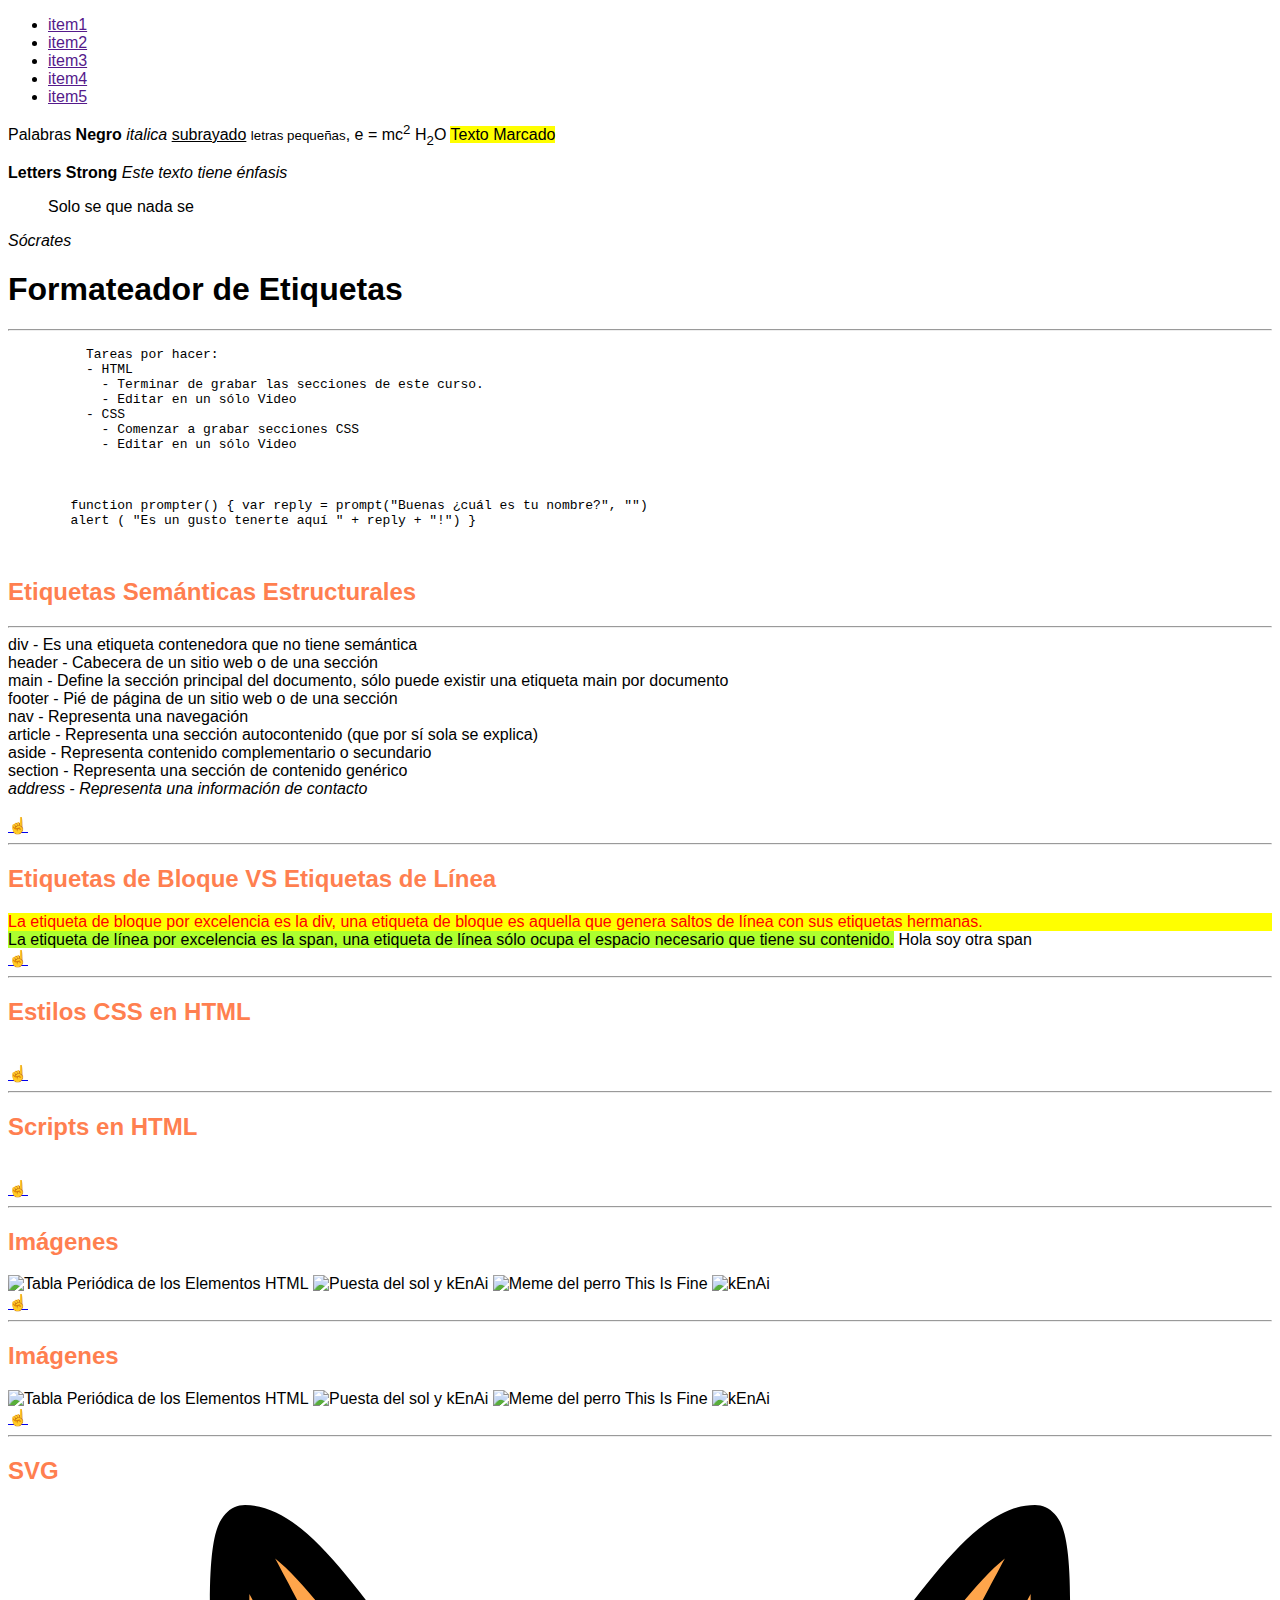
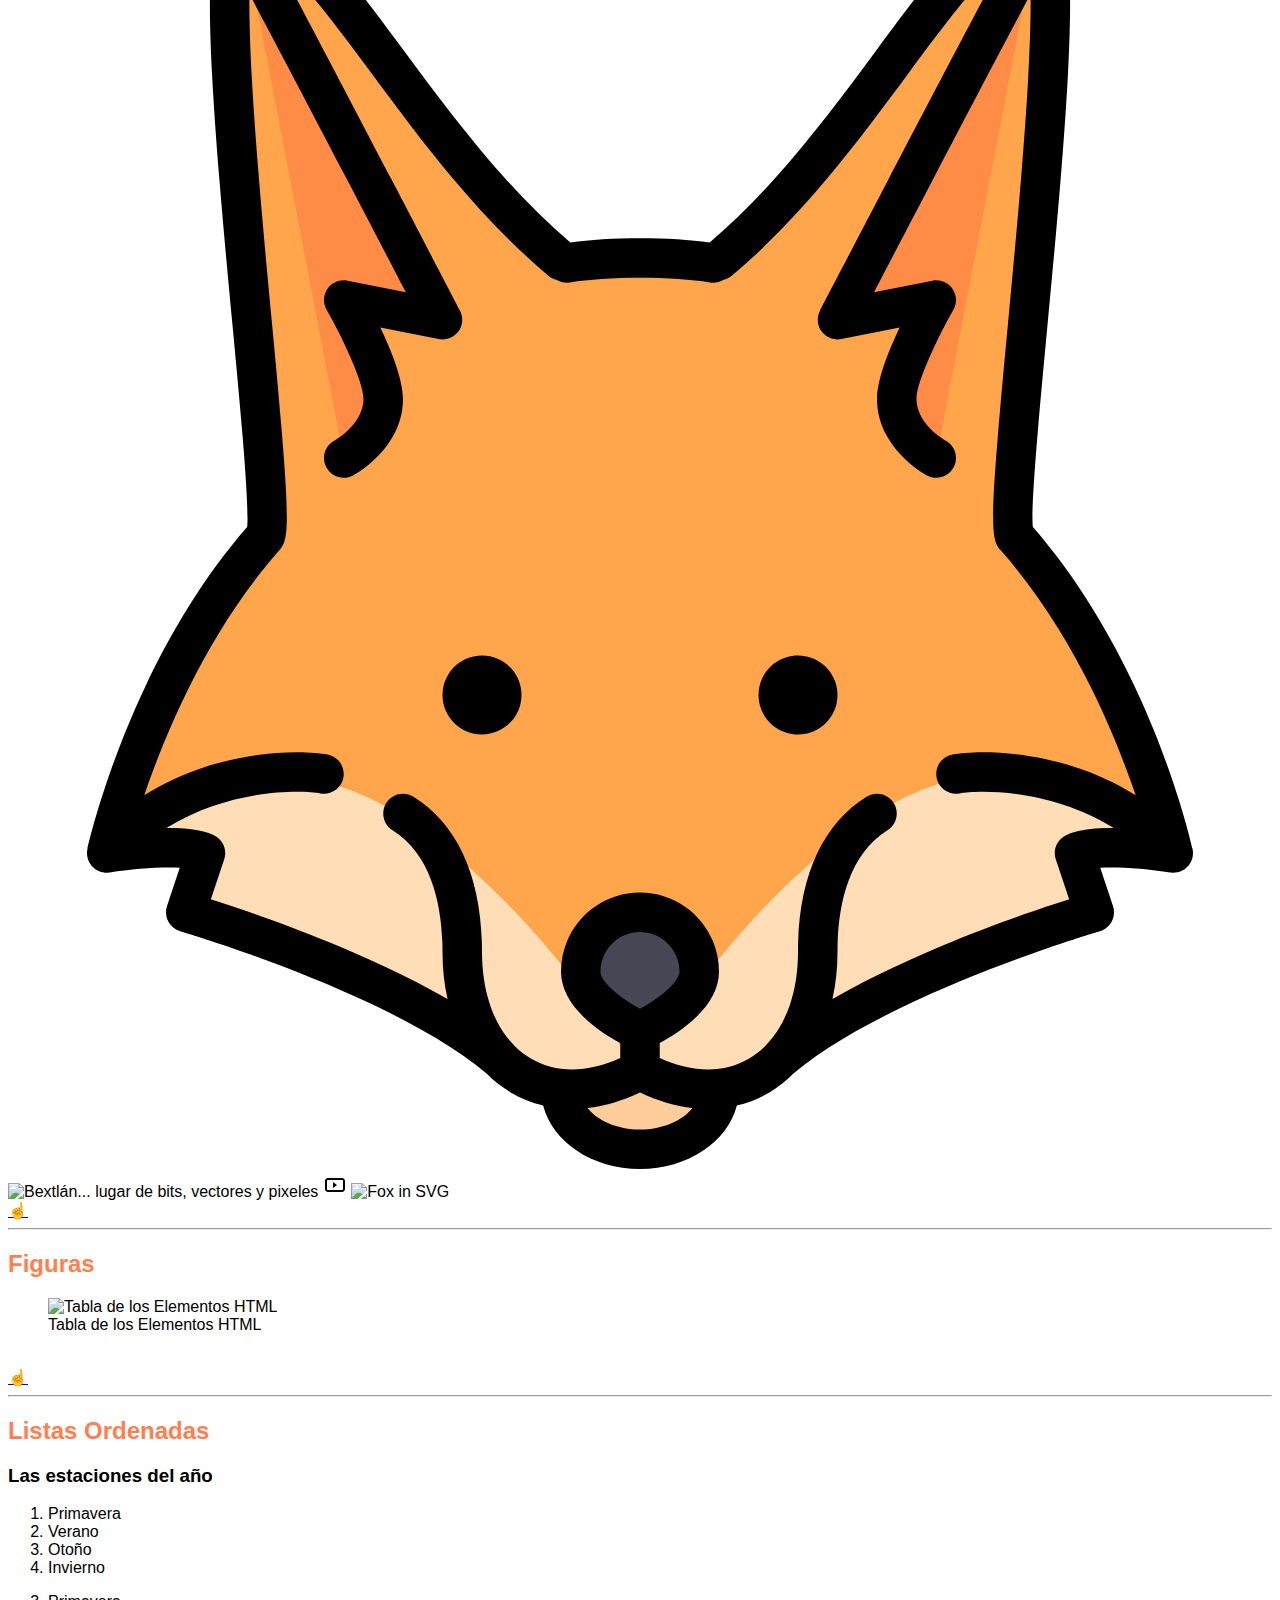
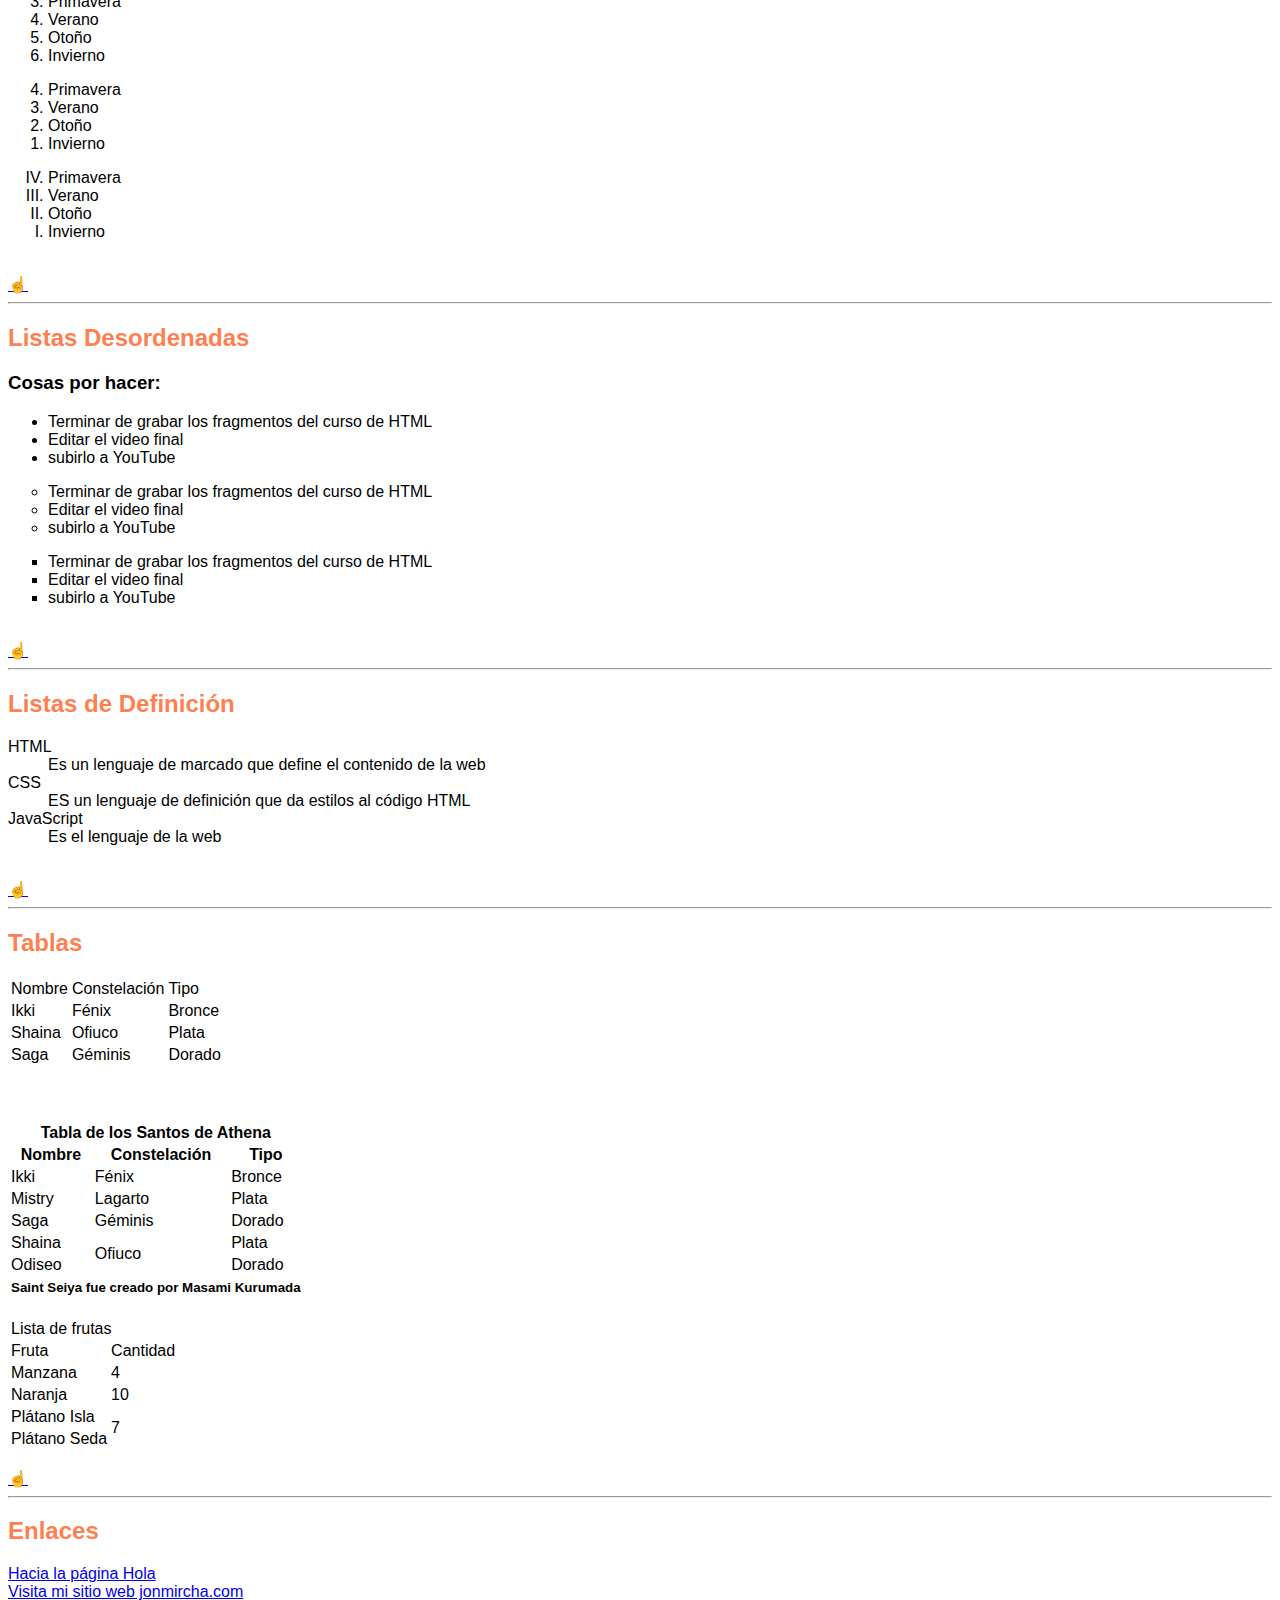
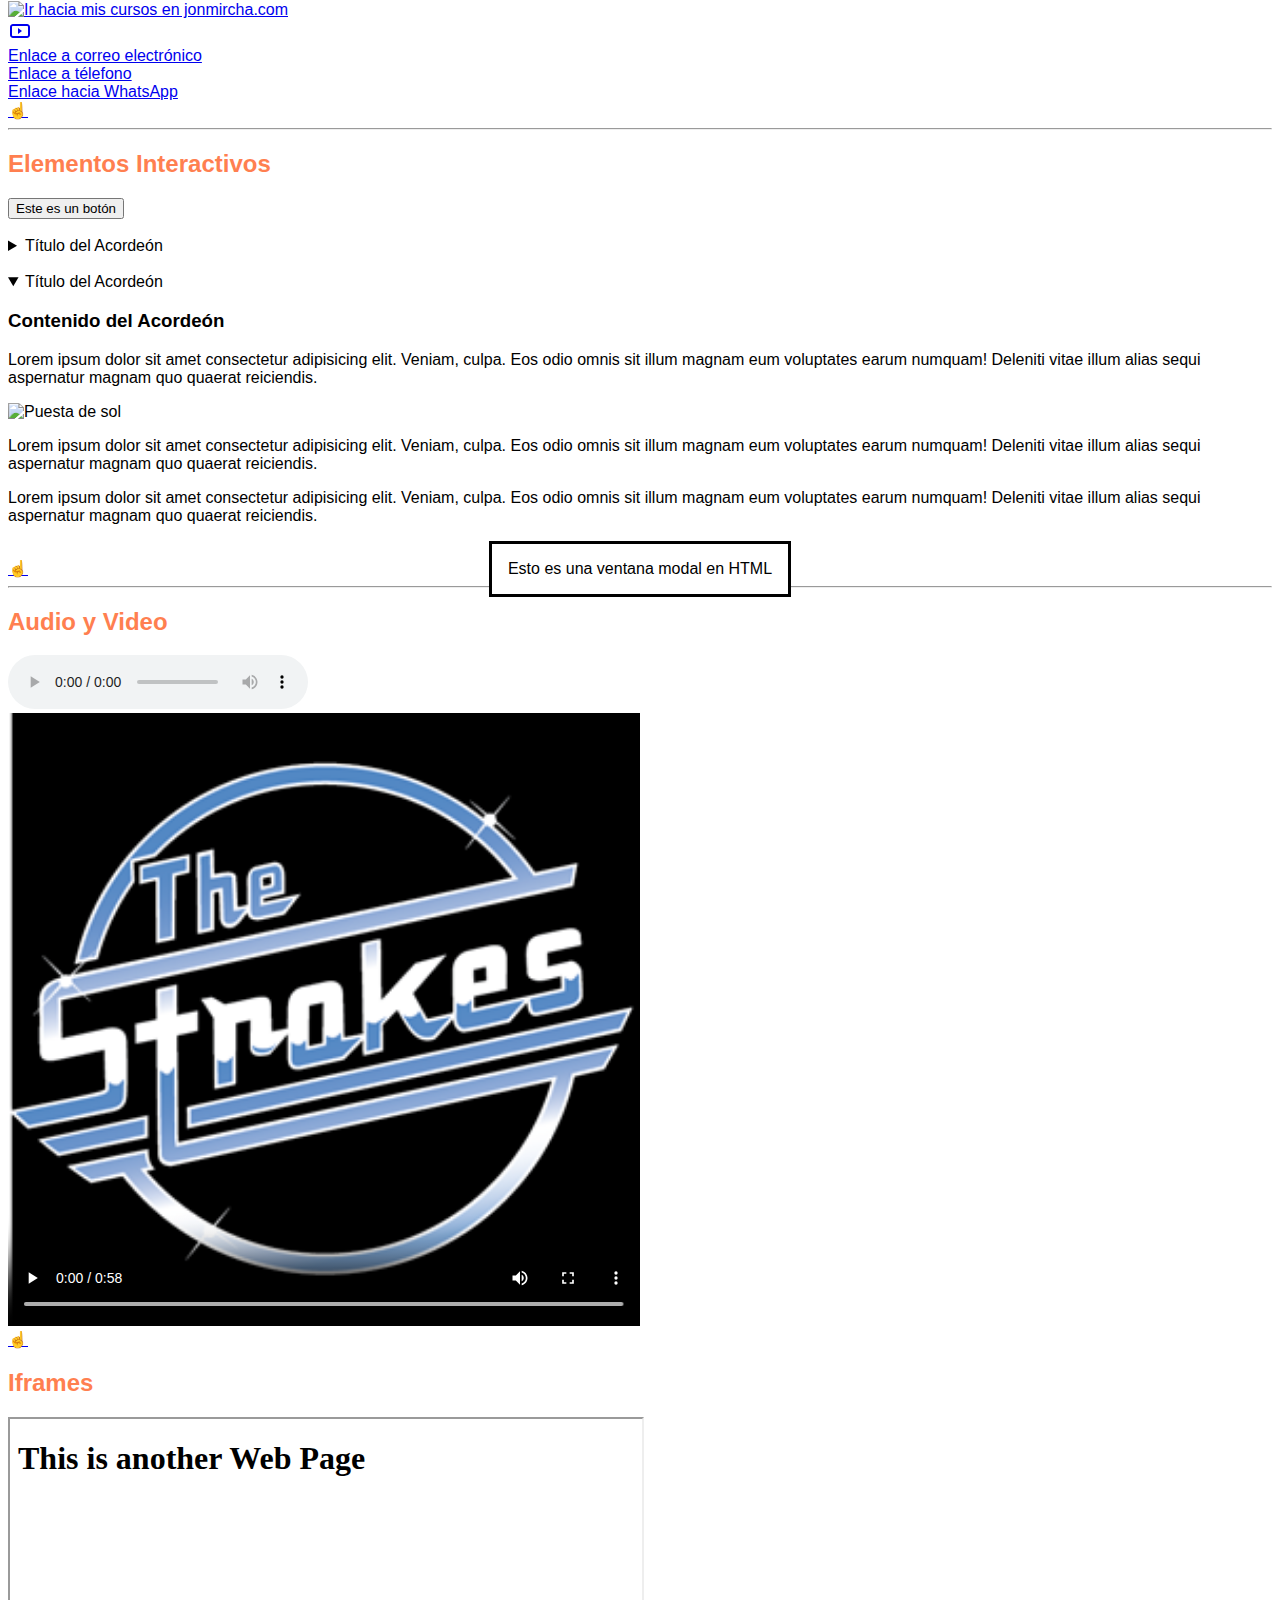
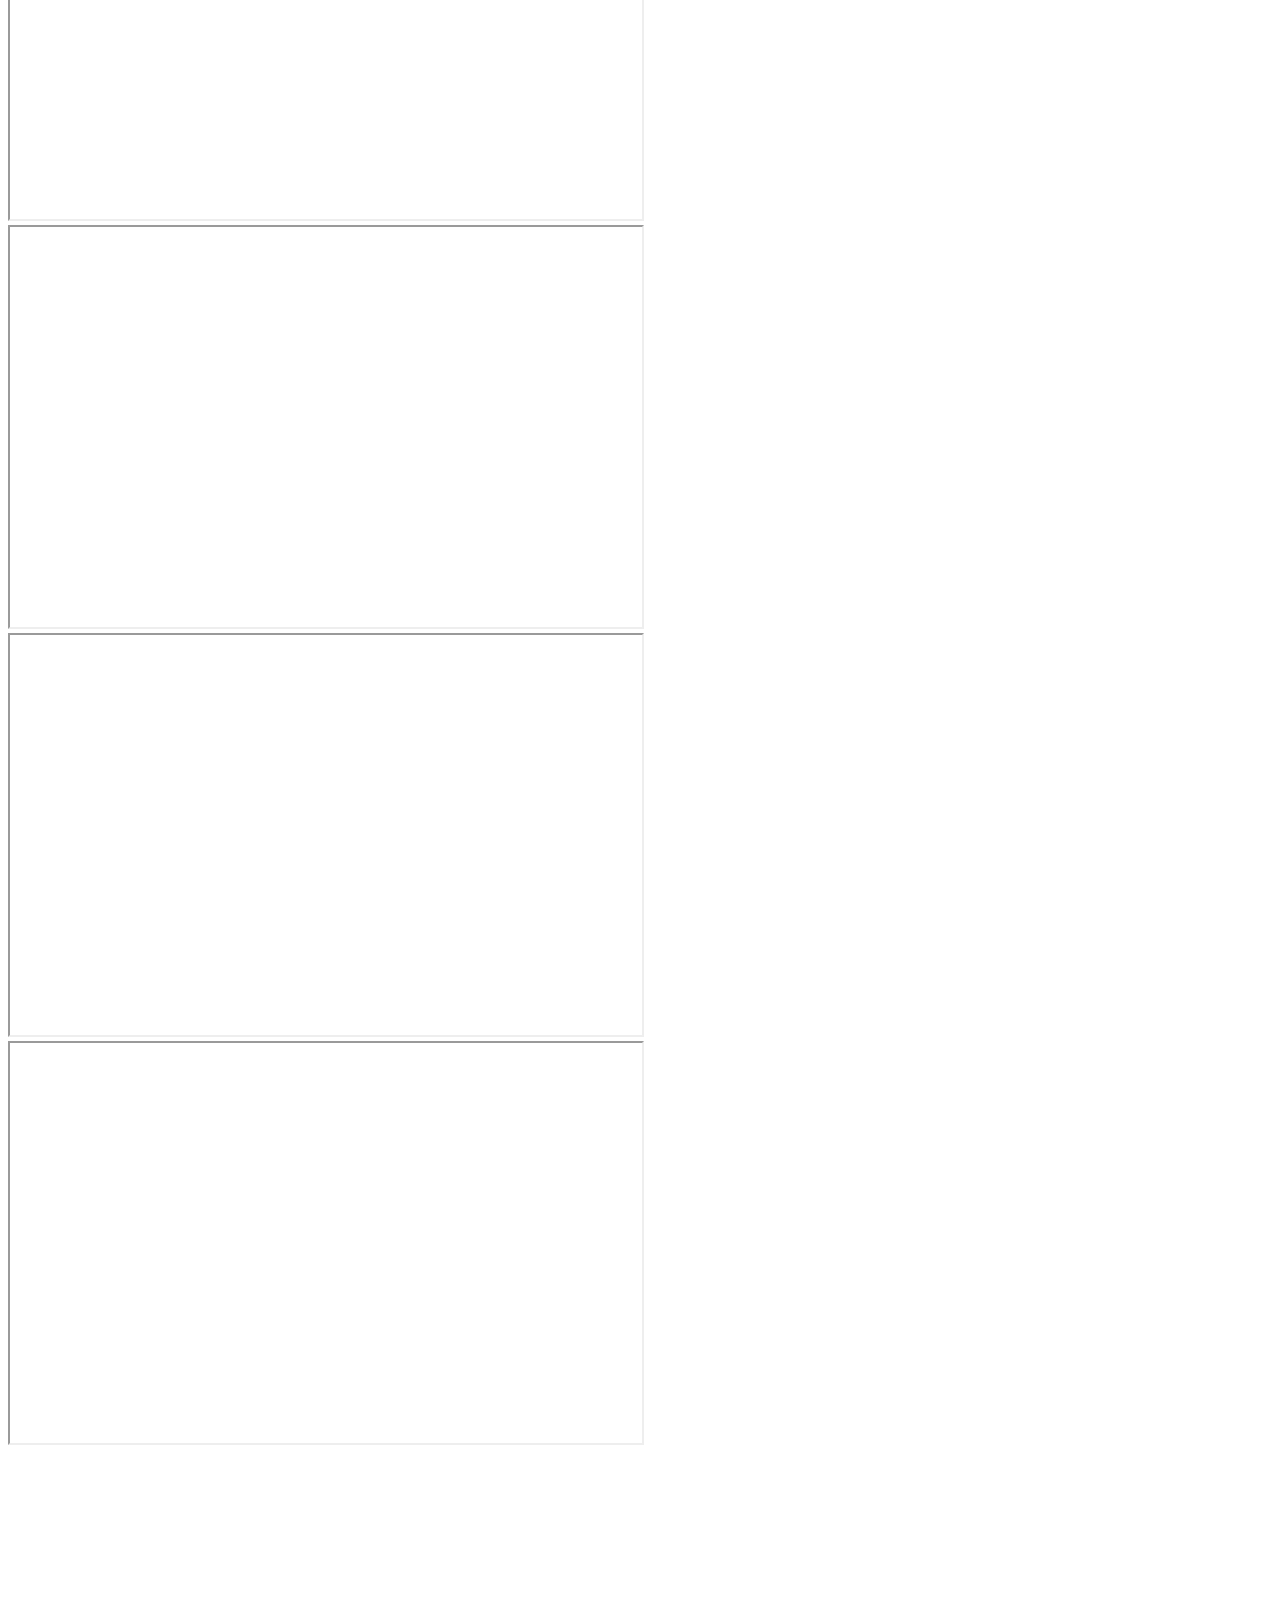
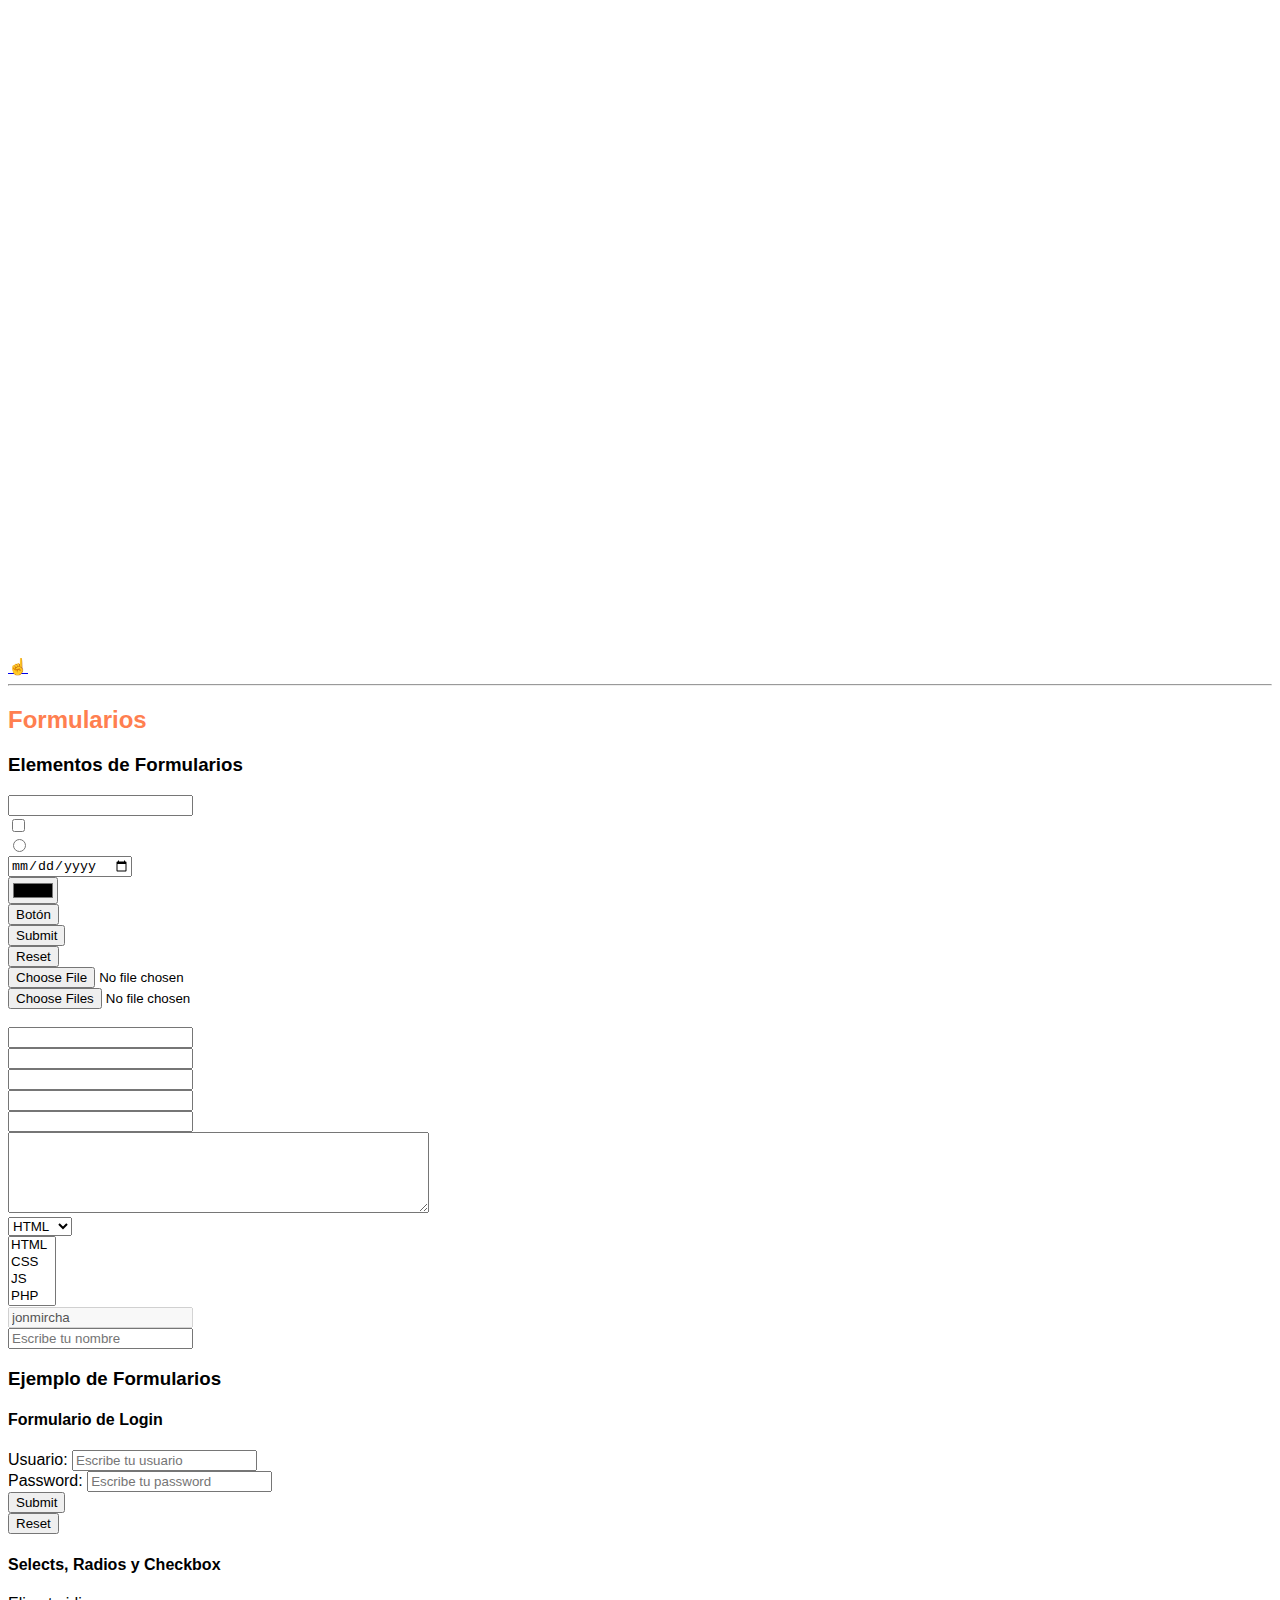
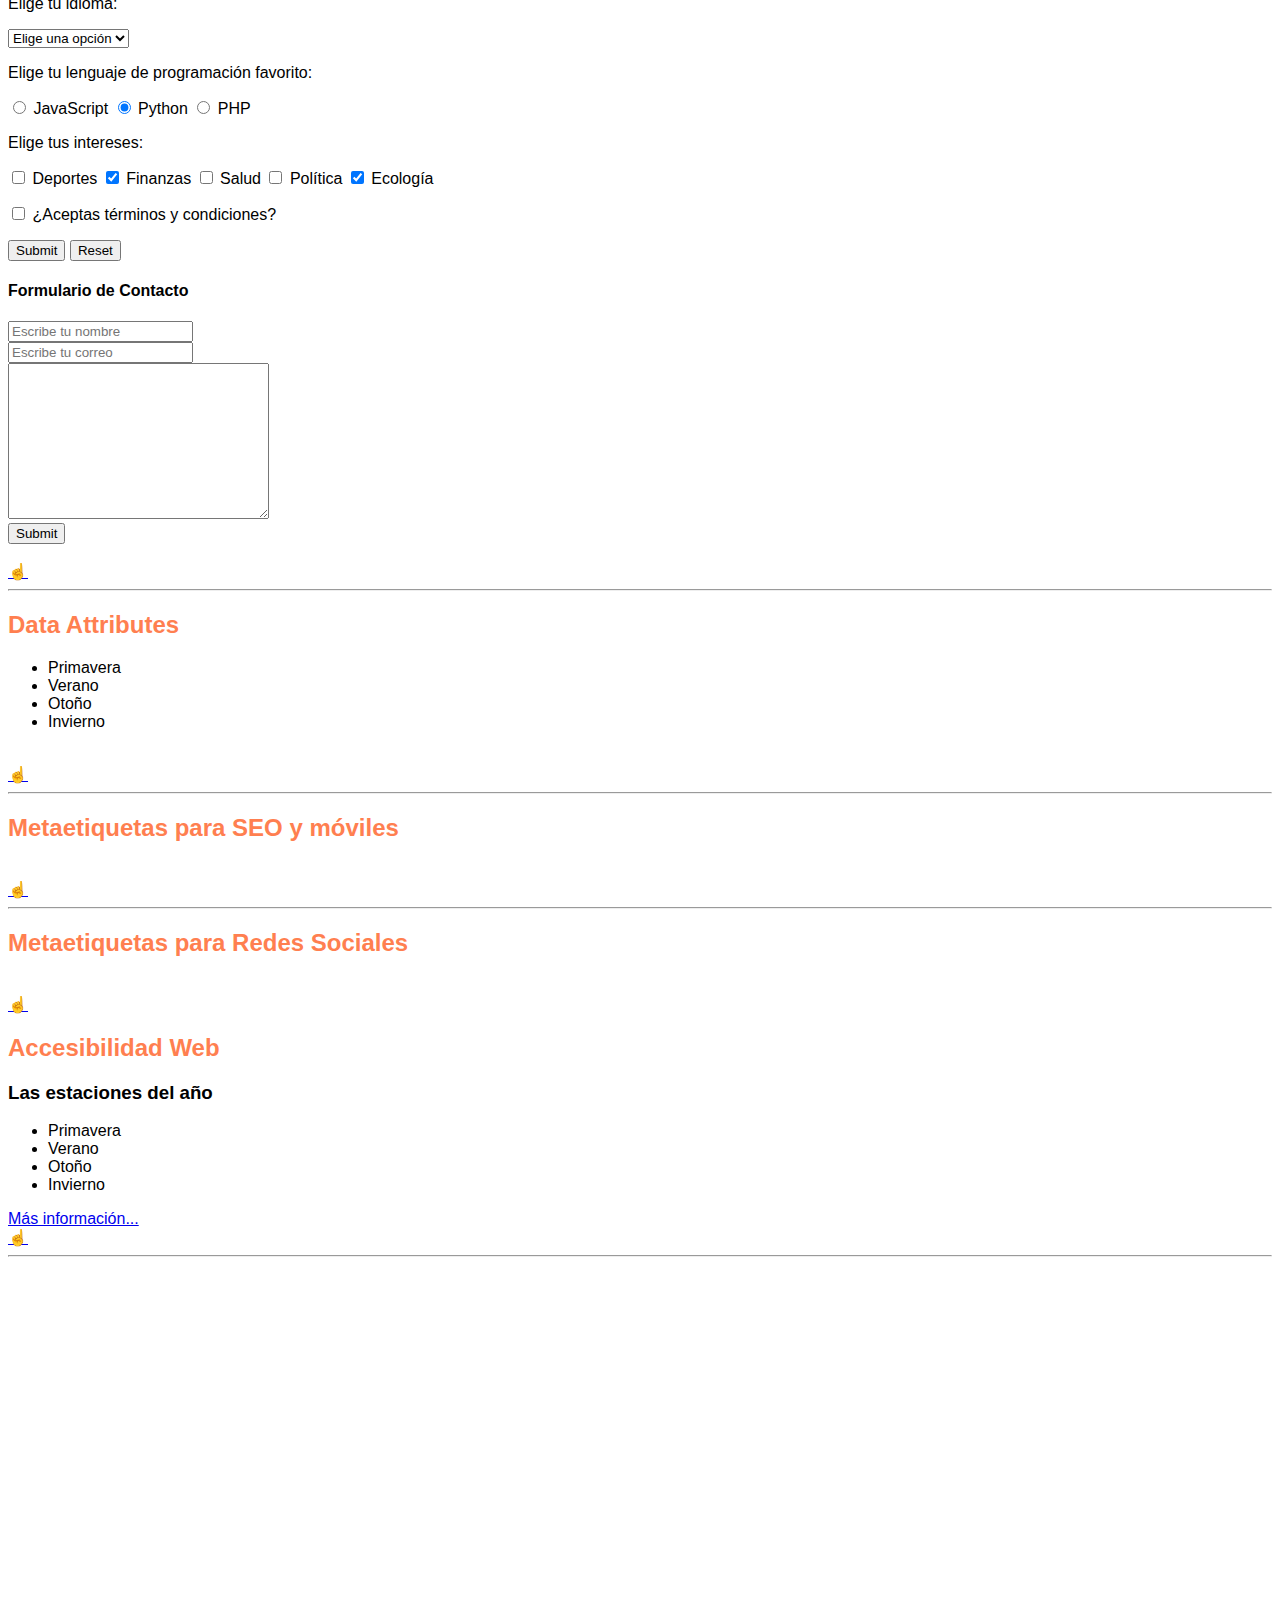
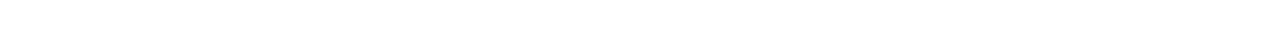
==== commit e6d51b8f: "iframes" ====
--- a/assets/index.html
+++ b/assets/index.html
@@ -372,7 +372,7 @@
     <thead>
       <tr>
         <td colspan="2">Lista de frutas</td>
-      </td>
+        </td>
     </thead>
     <tbody>
       <tr>
@@ -467,17 +467,19 @@
   <h2 id="audio-video">Audio y Video</h2>
   <audio src="media/Feels-PatrickPatrikios.mp3" controls preload></audio>
   <br>
-  <video src="media/kenai.mp4" controls preload poster="img/puesta-sol.jpg"></video>
+  <video src="/media/208487042_972623240218225_4719926877412637747_n.mp4" controls preload
+    poster="/imgs/The_Strokes-logo-EC19FAB2DC-seeklogo.com.png"></video>
   <br>
   <a href="index.html#inicio">☝️</a>
   <h2 id="iframes">Iframes</h2>
-  <iframe src="hola.html" frameborder="1"></iframe>
-  <br>
-  <iframe class="h" src="https://jonmircha.com" frameborder="1"></iframe>
+  <iframe src="hellow.html" frameborder="1"></iframe>
+  <br>
+  <iframe src="https://jonmircha.com" frameborder="1"></iframe>
   <br>
   <iframe src="https://facebook.com" frameborder="1"></iframe>
   <br>
-  <iframe src="media/emmet-cheat-sheet.pdf" frameborder="1"></iframe>
+  <iframe src="/media/emmet-cheat-sheet.pdf" frameborder="1"></iframe>
+  <!--iframe tag is used to charge documents, web pages, a specify direcction   -->
   <br>
   <iframe
     src="https://www.google.com/maps/embed?pb=!1m18!1m12!1m3!1d940.6654003373211!2d-99.16814652076648!3d19.427021863930683!2m3!1f0!2f0!3f0!3m2!1i1024!2i768!4f13.1!3m3!1m2!1s0x85d1ff35f5bd1563%3A0x6c366f0e2de02ff7!2sEl%20%C3%81ngel%20de%20la%20Independencia!5e0!3m2!1ses-419!2smx!4v1625355039715!5m2!1ses-419!2smx"
@@ -491,10 +493,11 @@
   <hr>
   <h2 id="formularios">Formularios</h2>
   <h3>Elementos de Formularios</h3>
-  <input type="text">
+  <input type="tel">
   <br>
   <input type="checkbox">
   <br>
+
   <input type="radio">
   <br>
   <input type="date">
--- a/assets/style.css
+++ b/assets/style.css
@@ -1,15 +1,20 @@
-h2{
-    color: coral;
+h2 {
+  color: coral;
 }
-body{
-    font-family: sans-serif;
+body {
+  font-family: sans-serif;
 }
 
-img,video,iframe{
-    max-width: 100%;
-    height: auto;
+img,
+video {
+  height: auto;
+  width: 50%;
 }
-.h{
-    max-width: 100%;
-    height: auto;
-}+.h {
+  max-width: 100%;
+  height: auto;
+}
+iframe {
+  width: 50%;
+  height: 400px;
+}
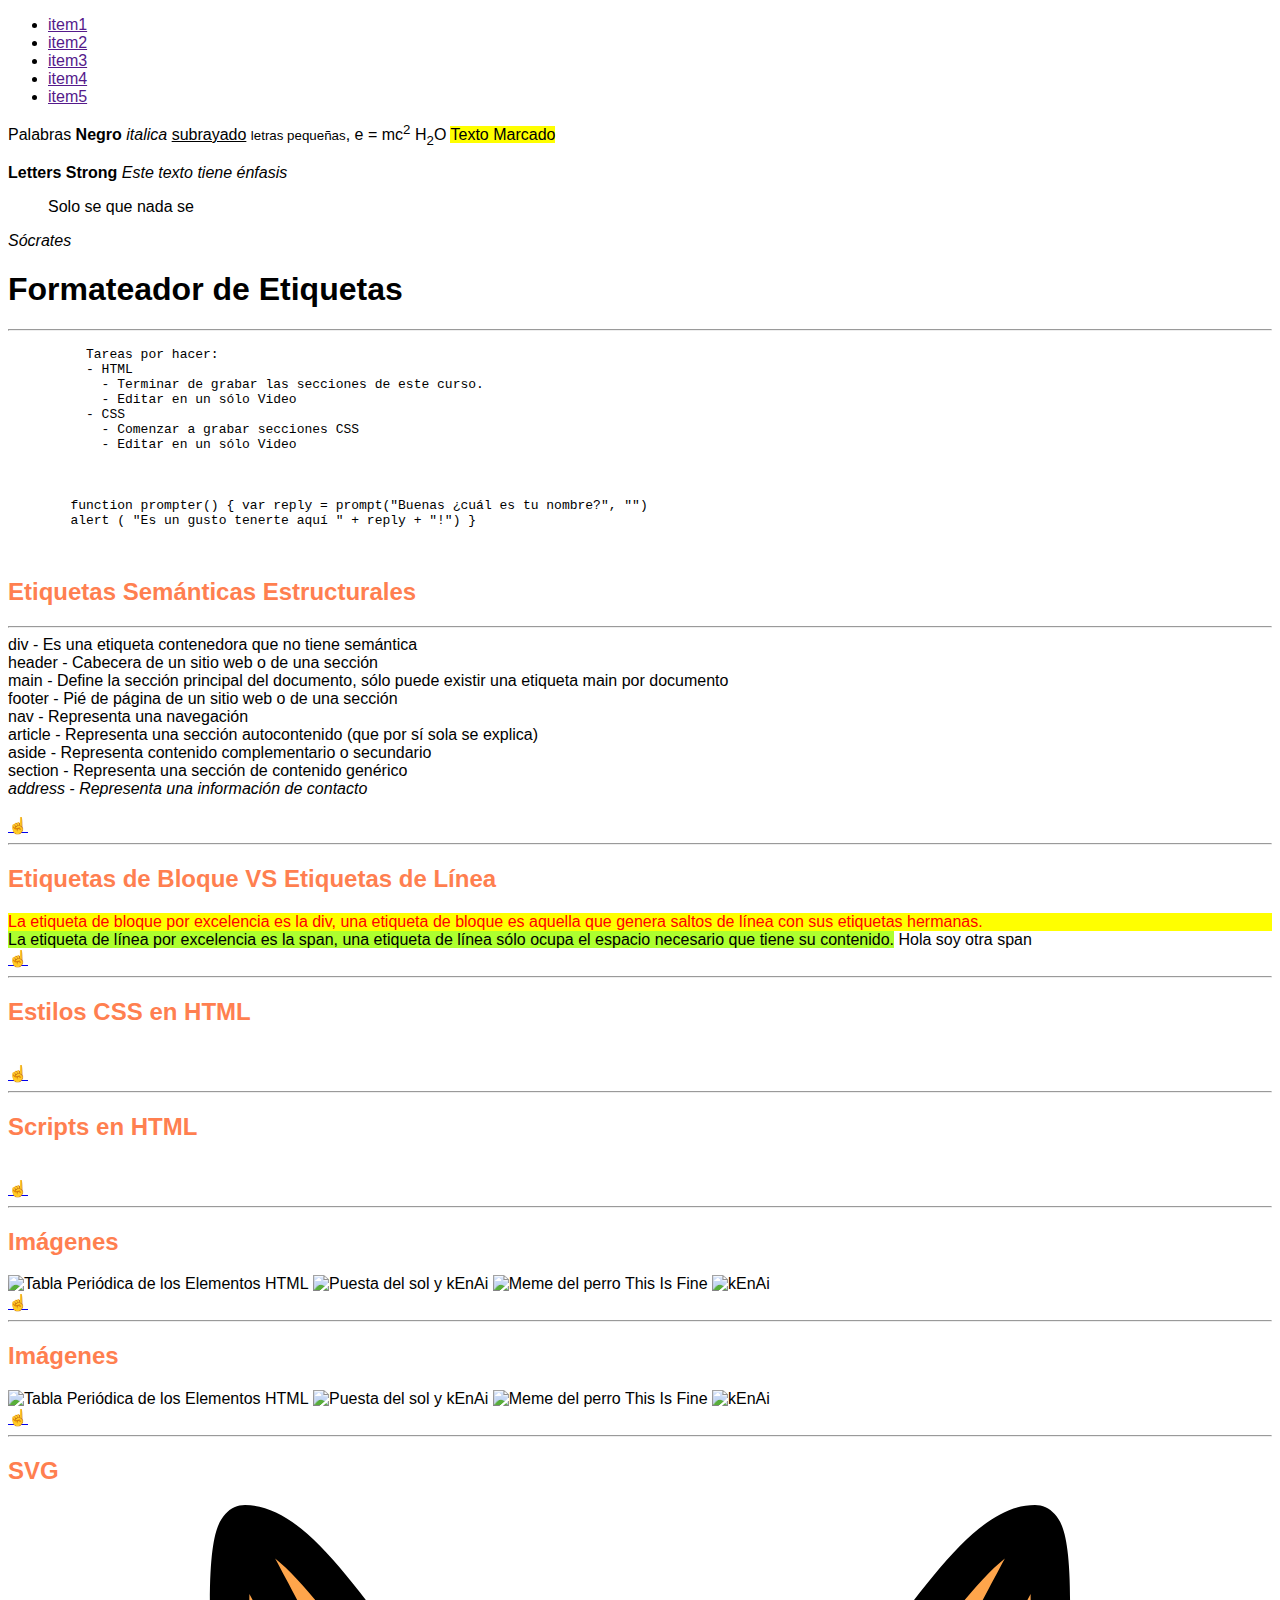
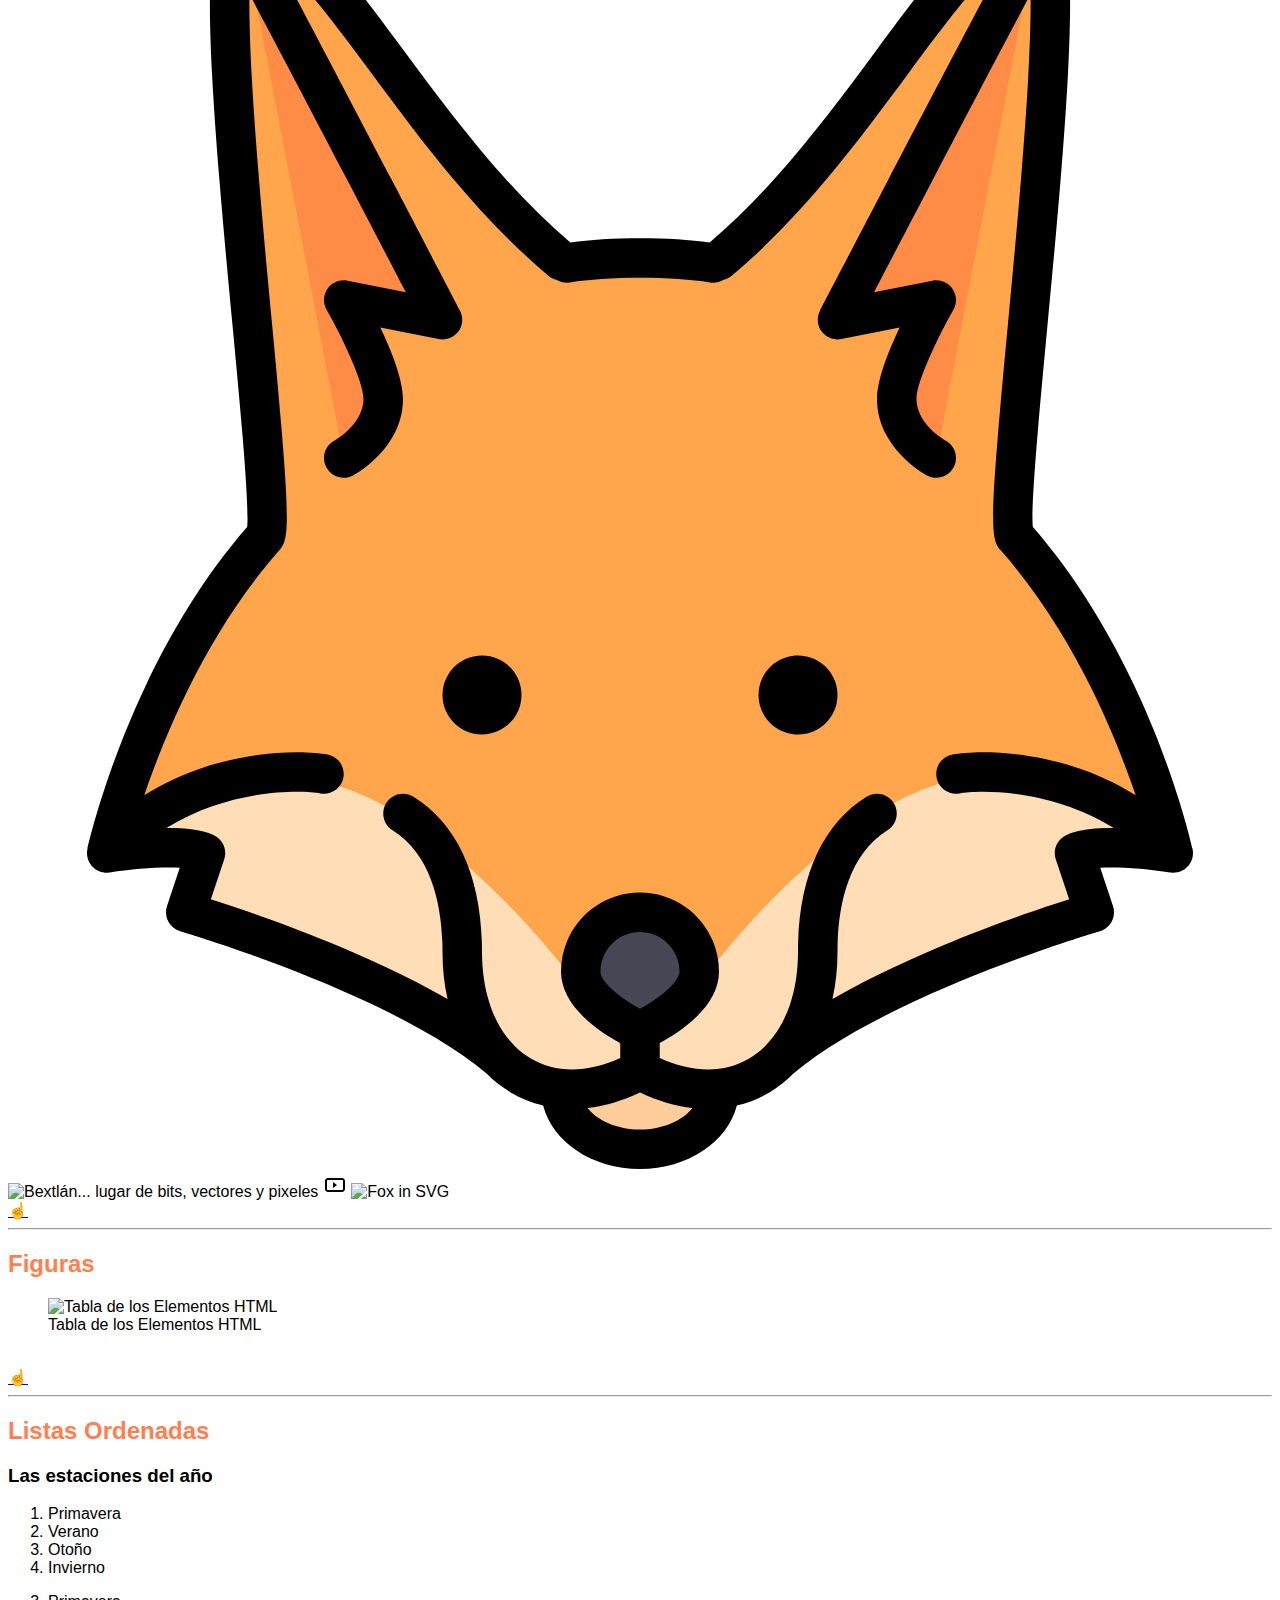
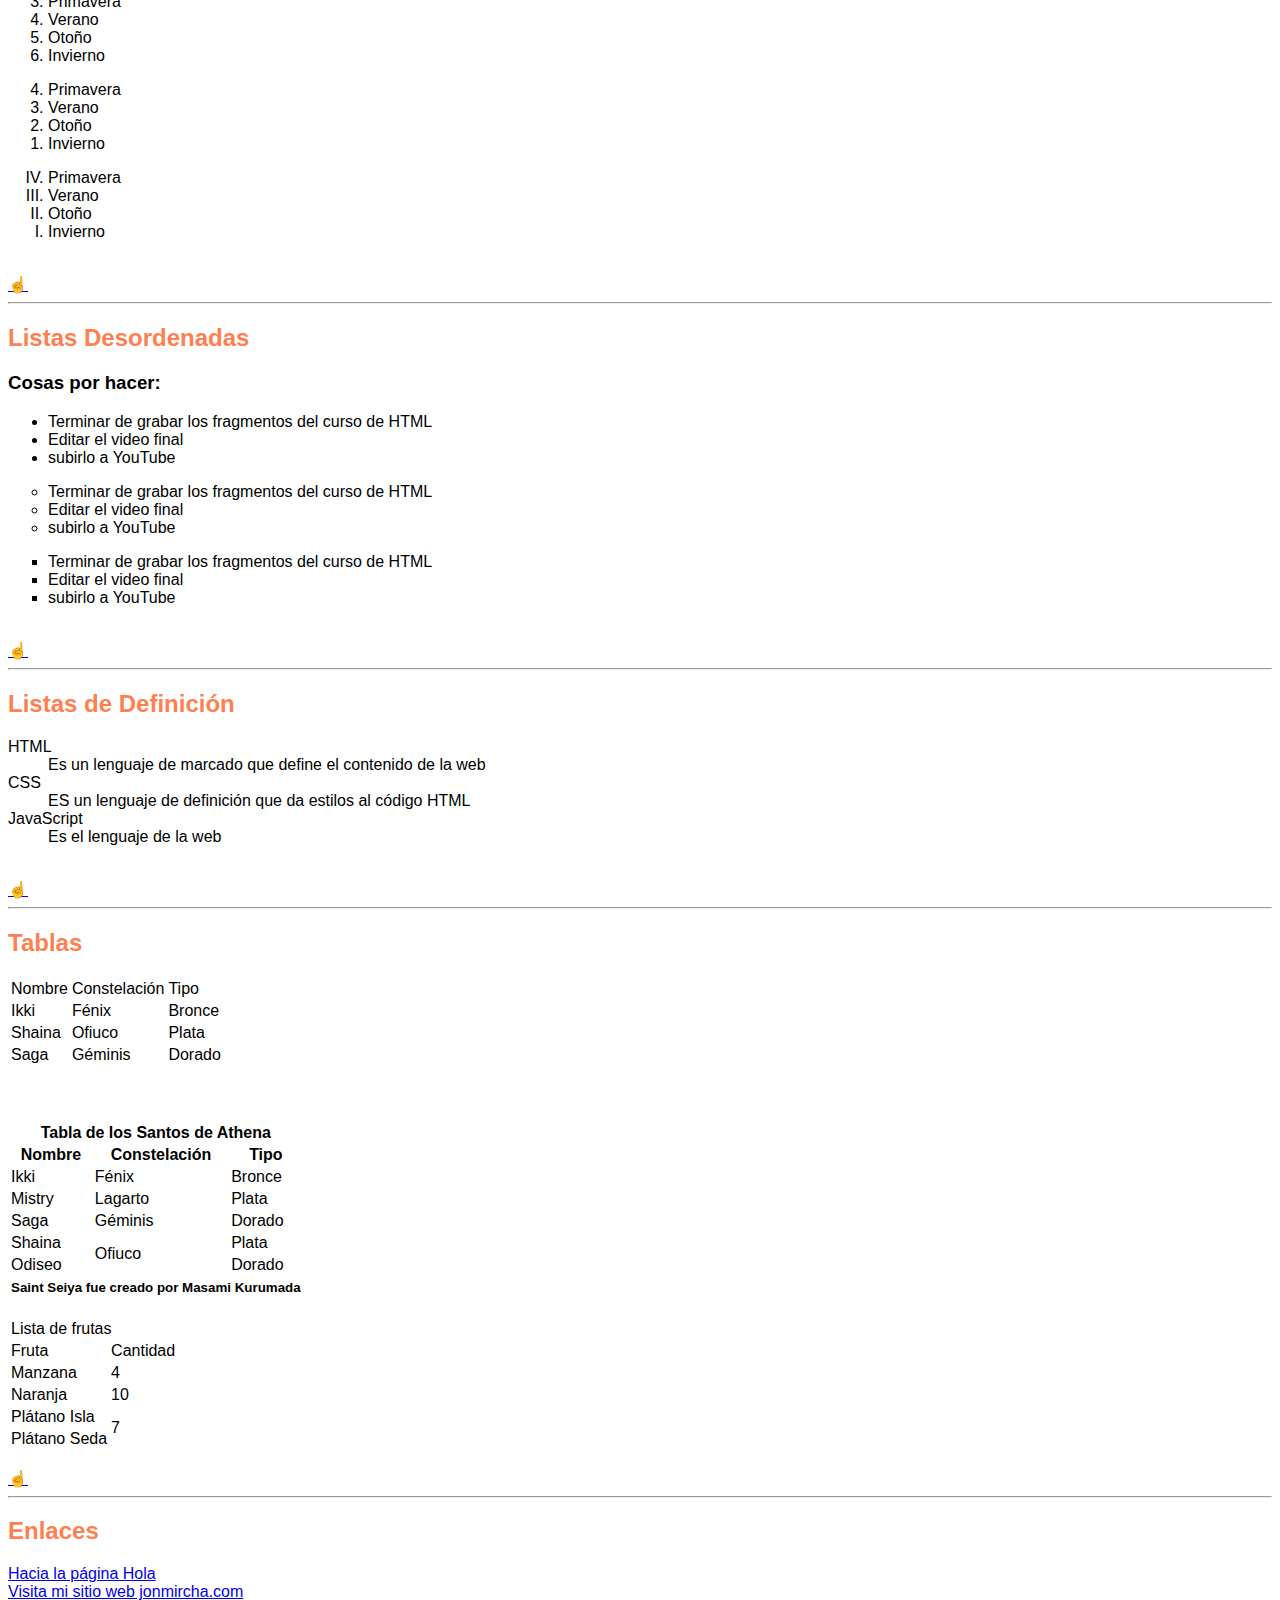
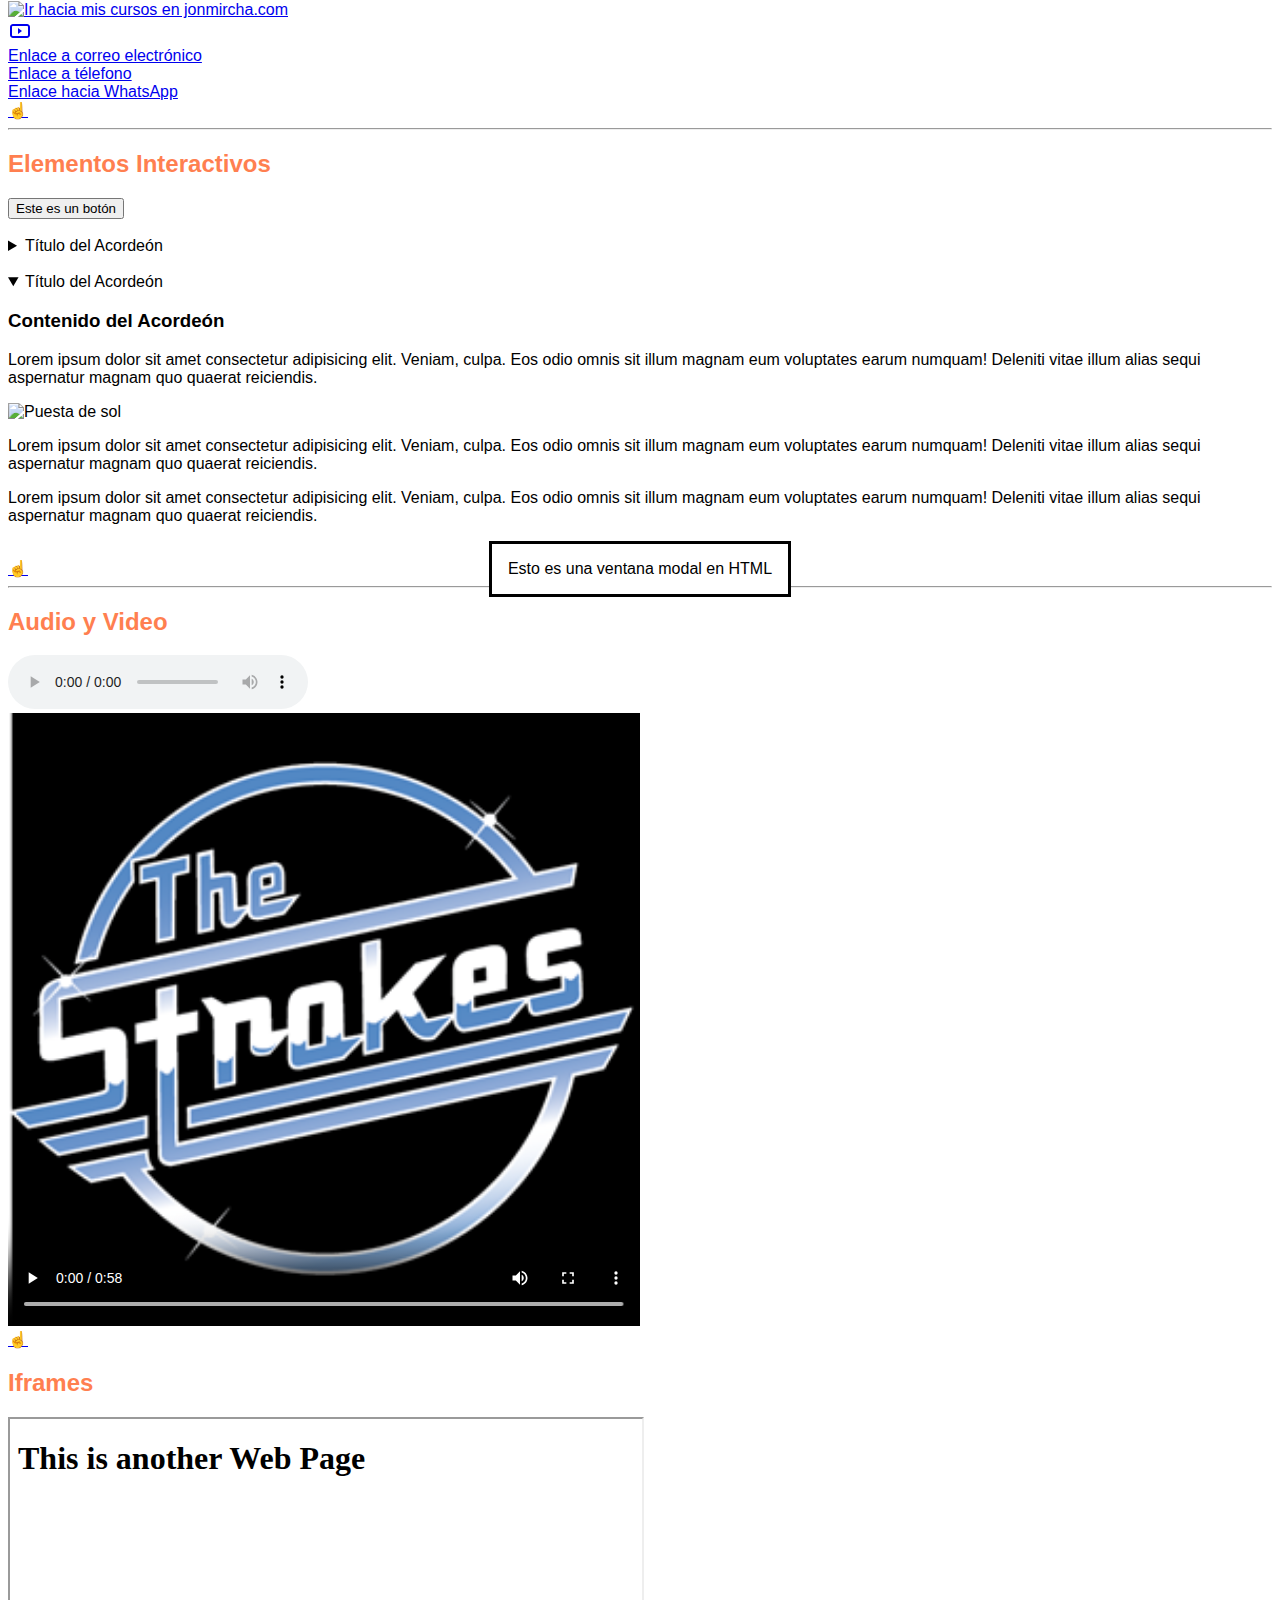
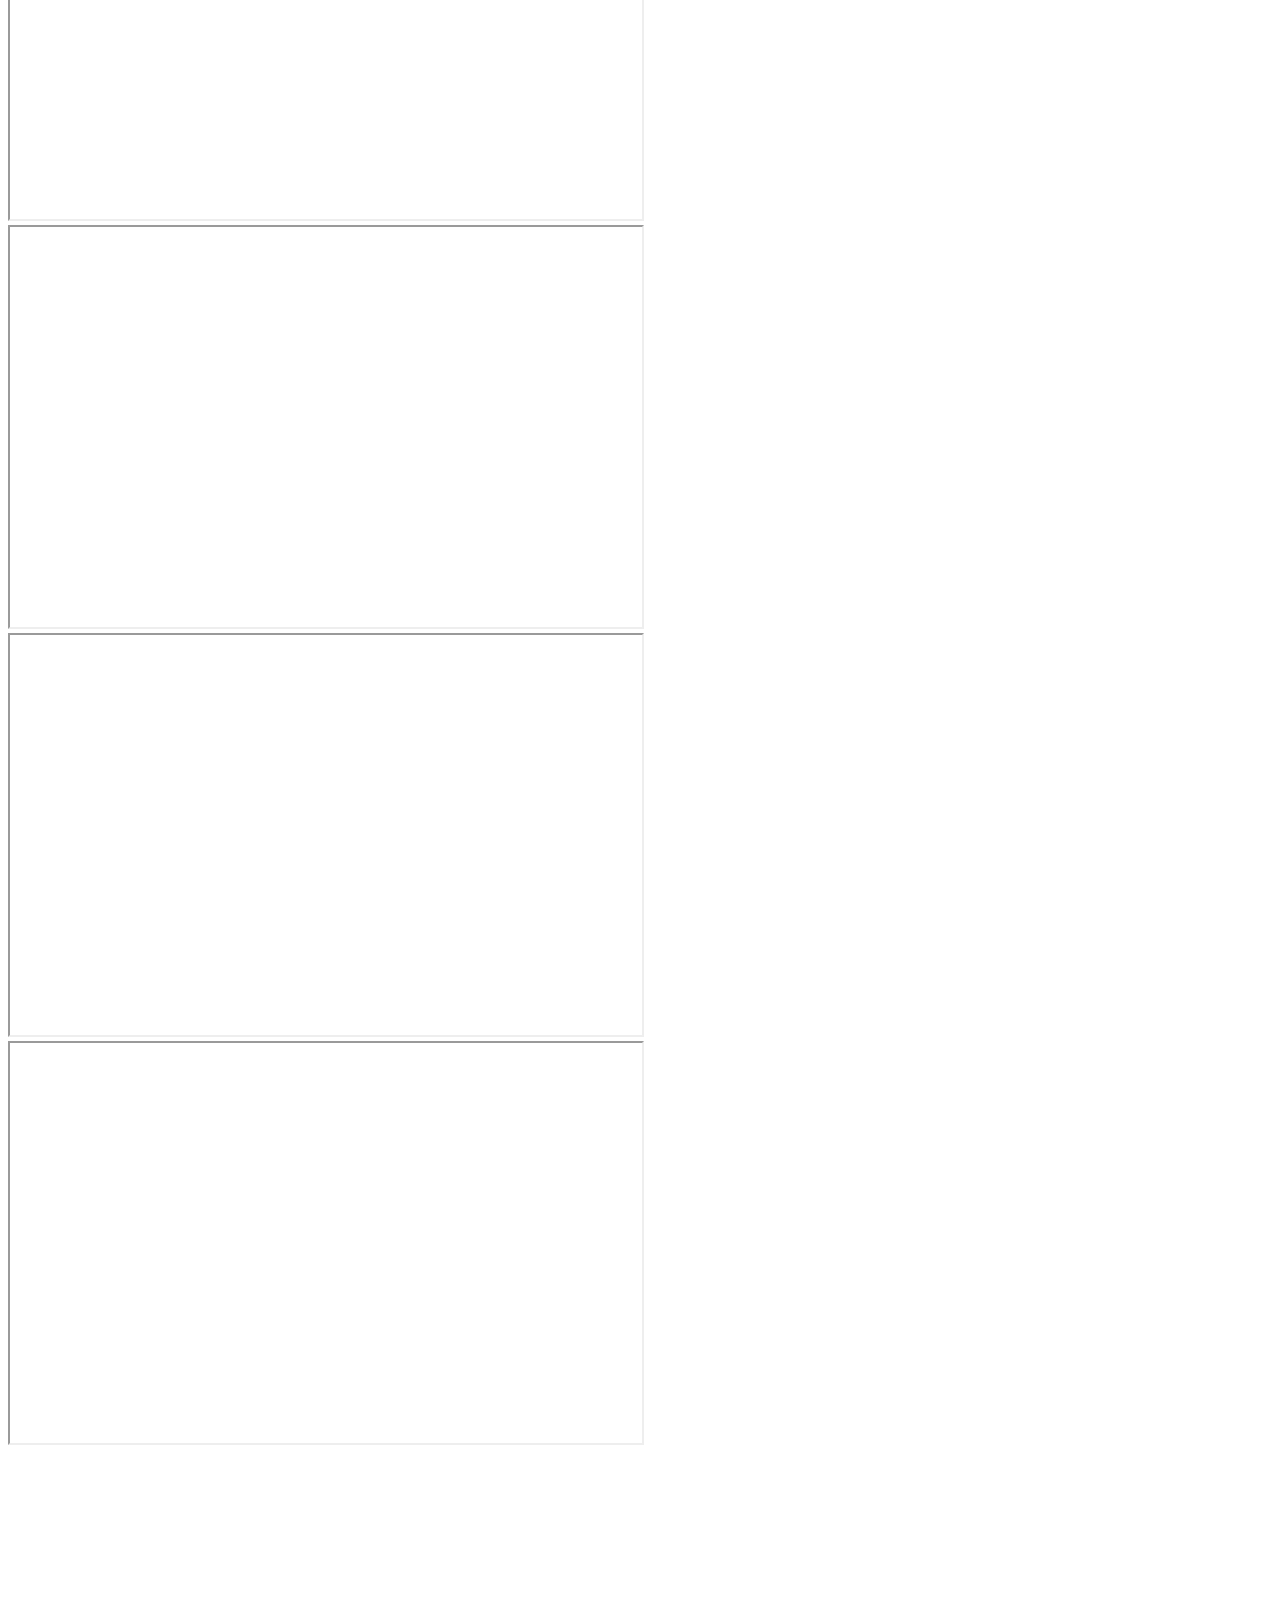
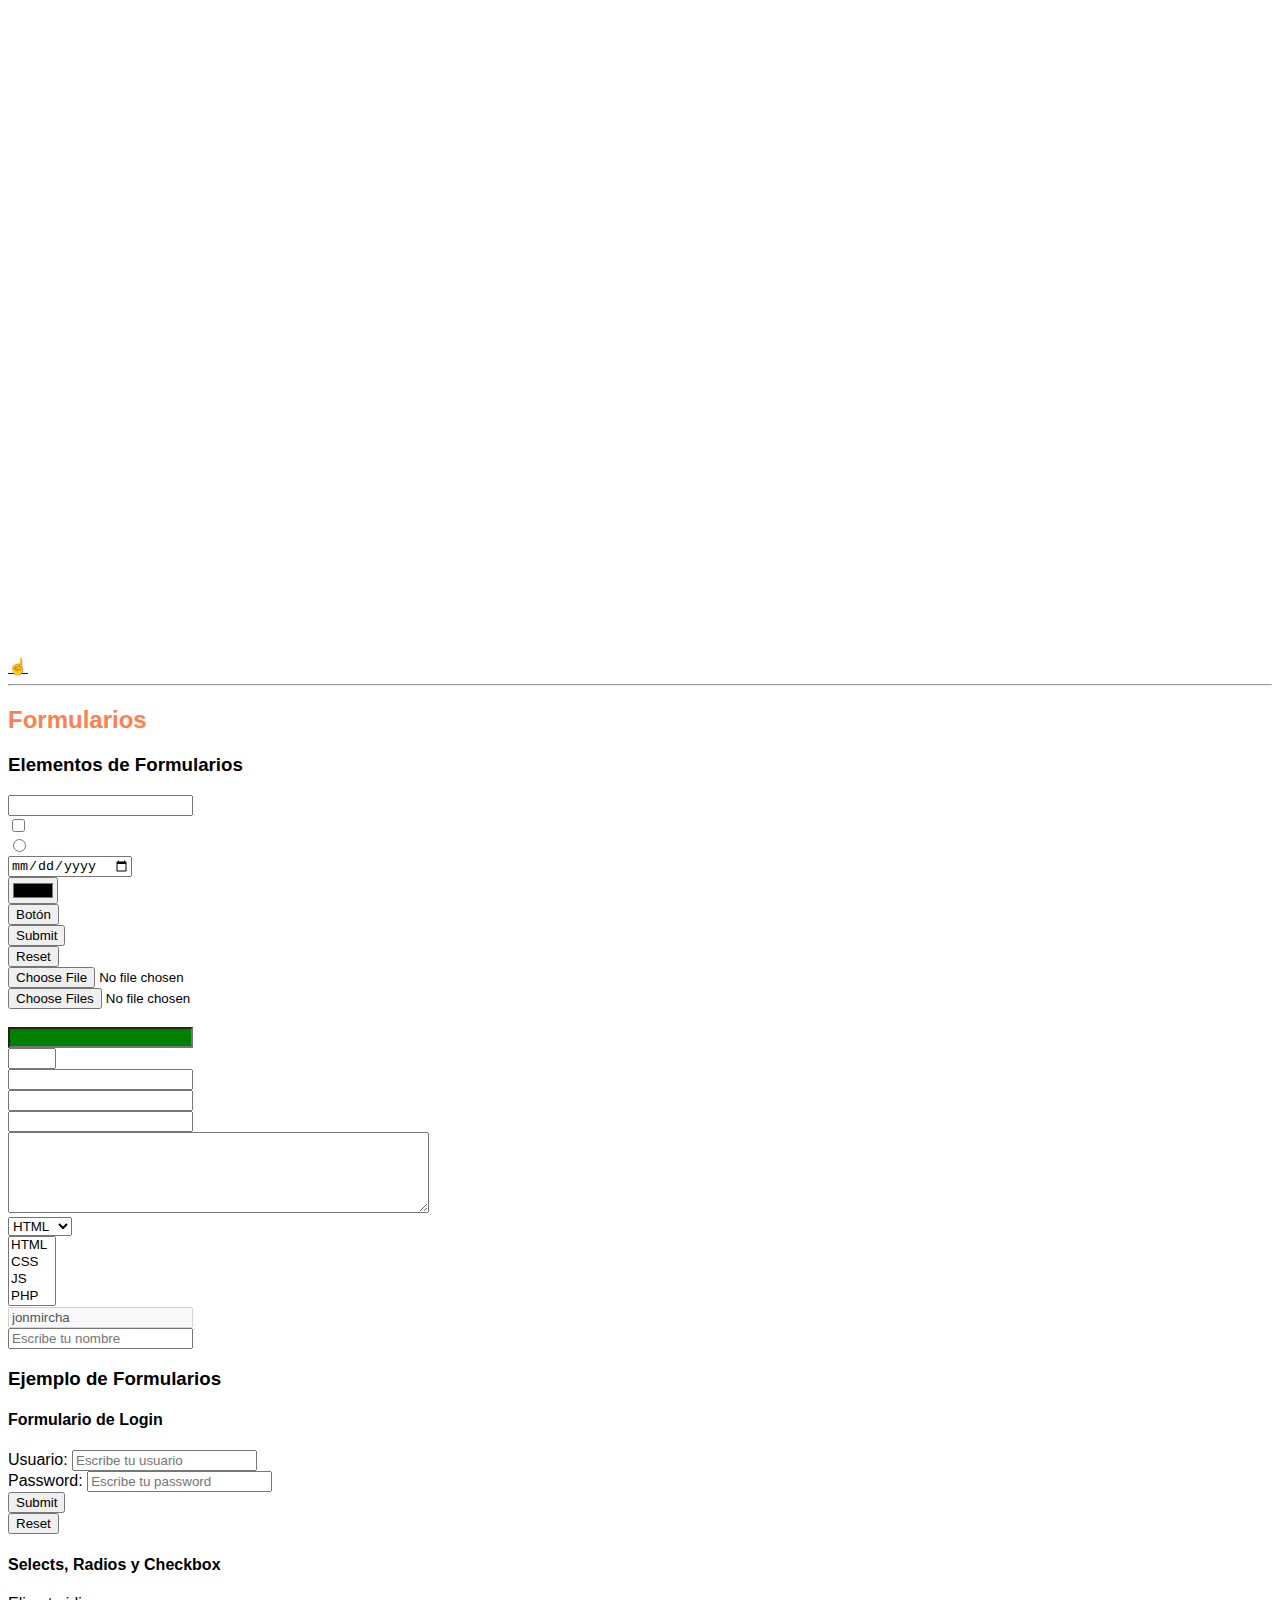
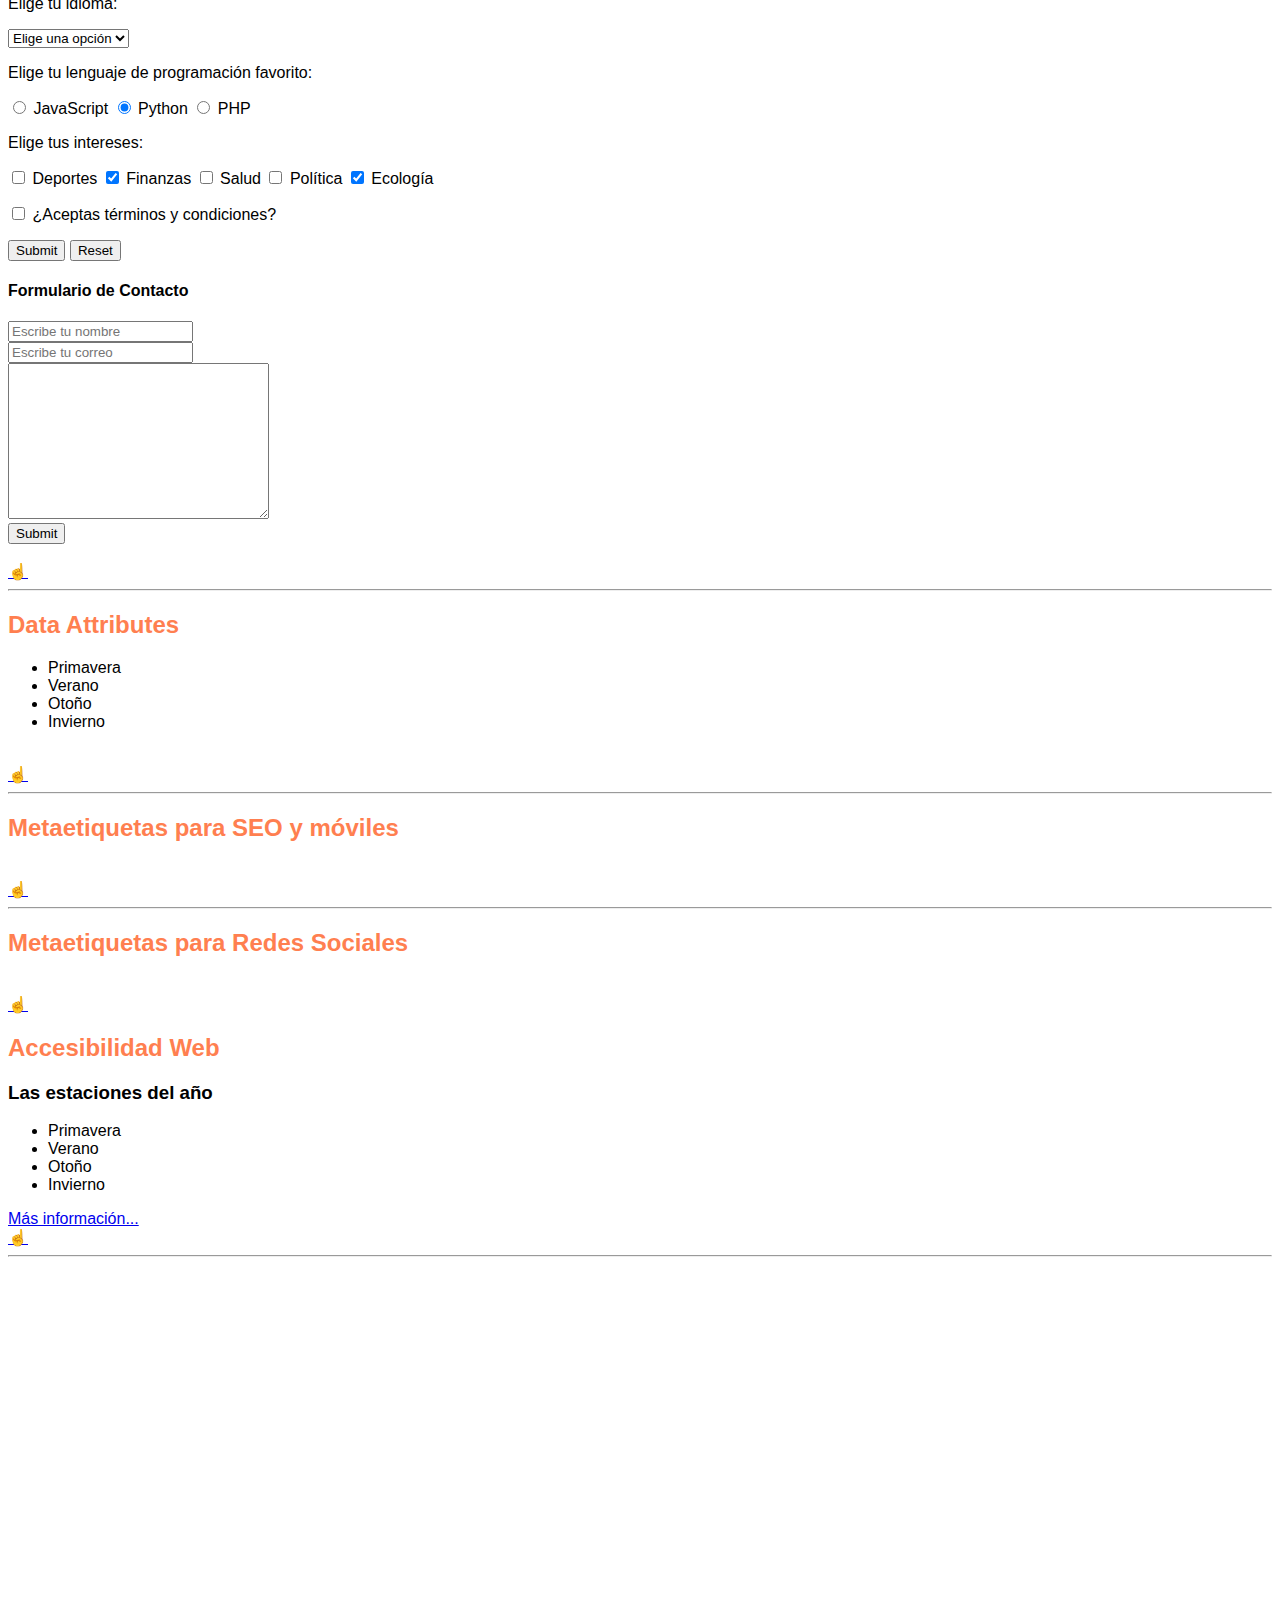
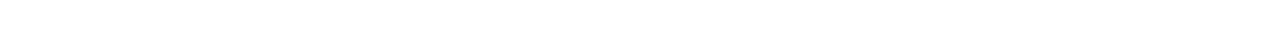
==== commit 5028c9bc: "input" ====
--- a/assets/index.html
+++ b/assets/index.html
@@ -514,11 +514,11 @@
   <br>
   <input type="file" multiple>
   <br>
-  <input type="hidden" name="idioma" value="es">
-  <br>
-  <input type="email">
-  <br>
-  <input type="number">
+  <input type="hidden" name="idioma" placeholder="idioma" value="es">
+  <br>
+  <input type="email" style="background:green">
+  <br>
+  <input type="number" max="8" min="3">
   <br>
   <input type="tel">
   <br>
@@ -550,7 +550,7 @@
   <br>
   <h3>Ejemplo de Formularios</h3>
   <h4>Formulario de Login</h4>
-  <form action="https://jonmircha.com/" method="POST" autocomplete="off">
+  <form action="https://jonmircha.com/" method="POST" autocomplete="on">
     <label for="usuario">Usuario: </label>
     <input type="text" name="usuario" id="usuario" placeholder="Escribe tu usuario" pattern="^[A-Za-z]+$"
       title="El campo sólo acepta letras" required>
@@ -667,6 +667,10 @@
   <script>
     console.log("Hola estamos aprendiendo HTML");
   </script>
+  <script>
+    let $inputValue = document.querySelector("#usuario");
+    console.log($inputValue);
+  </script>
   <script src="assets/codigos.js"></script>
 </body>
 
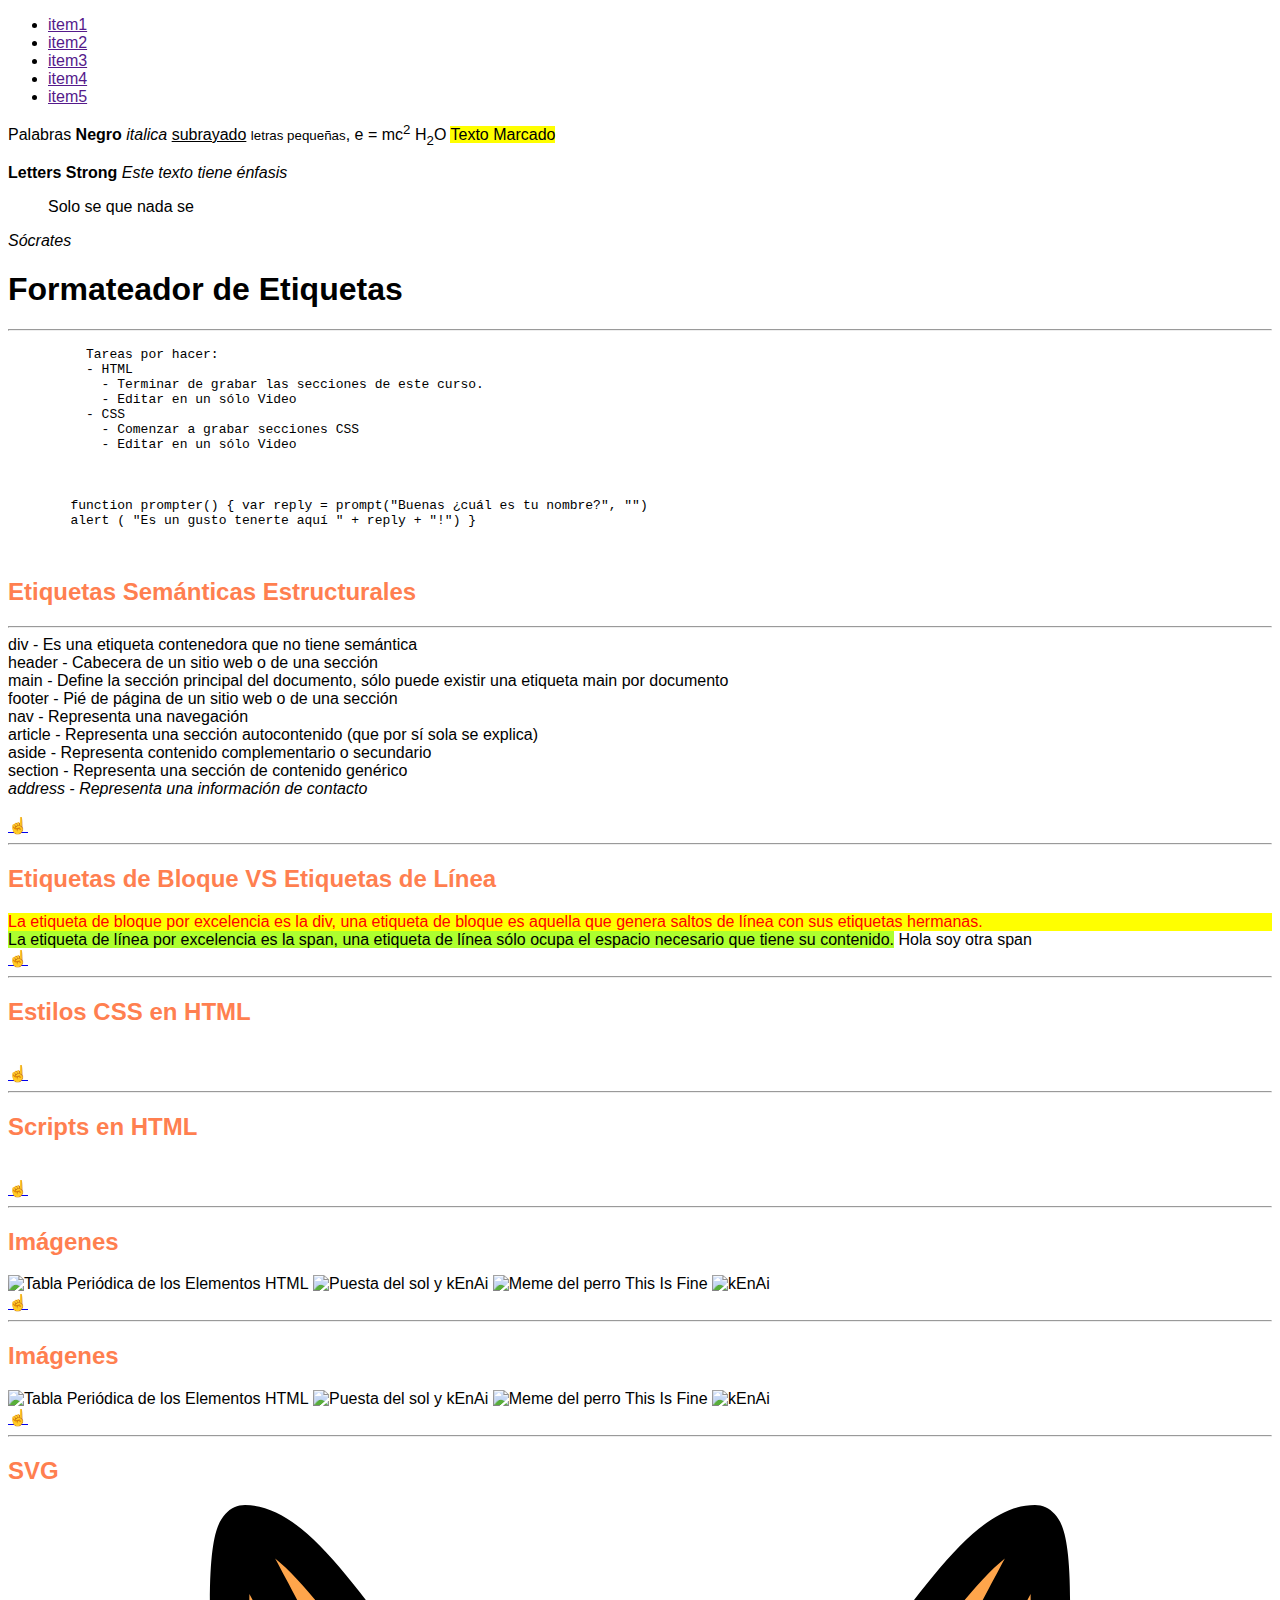
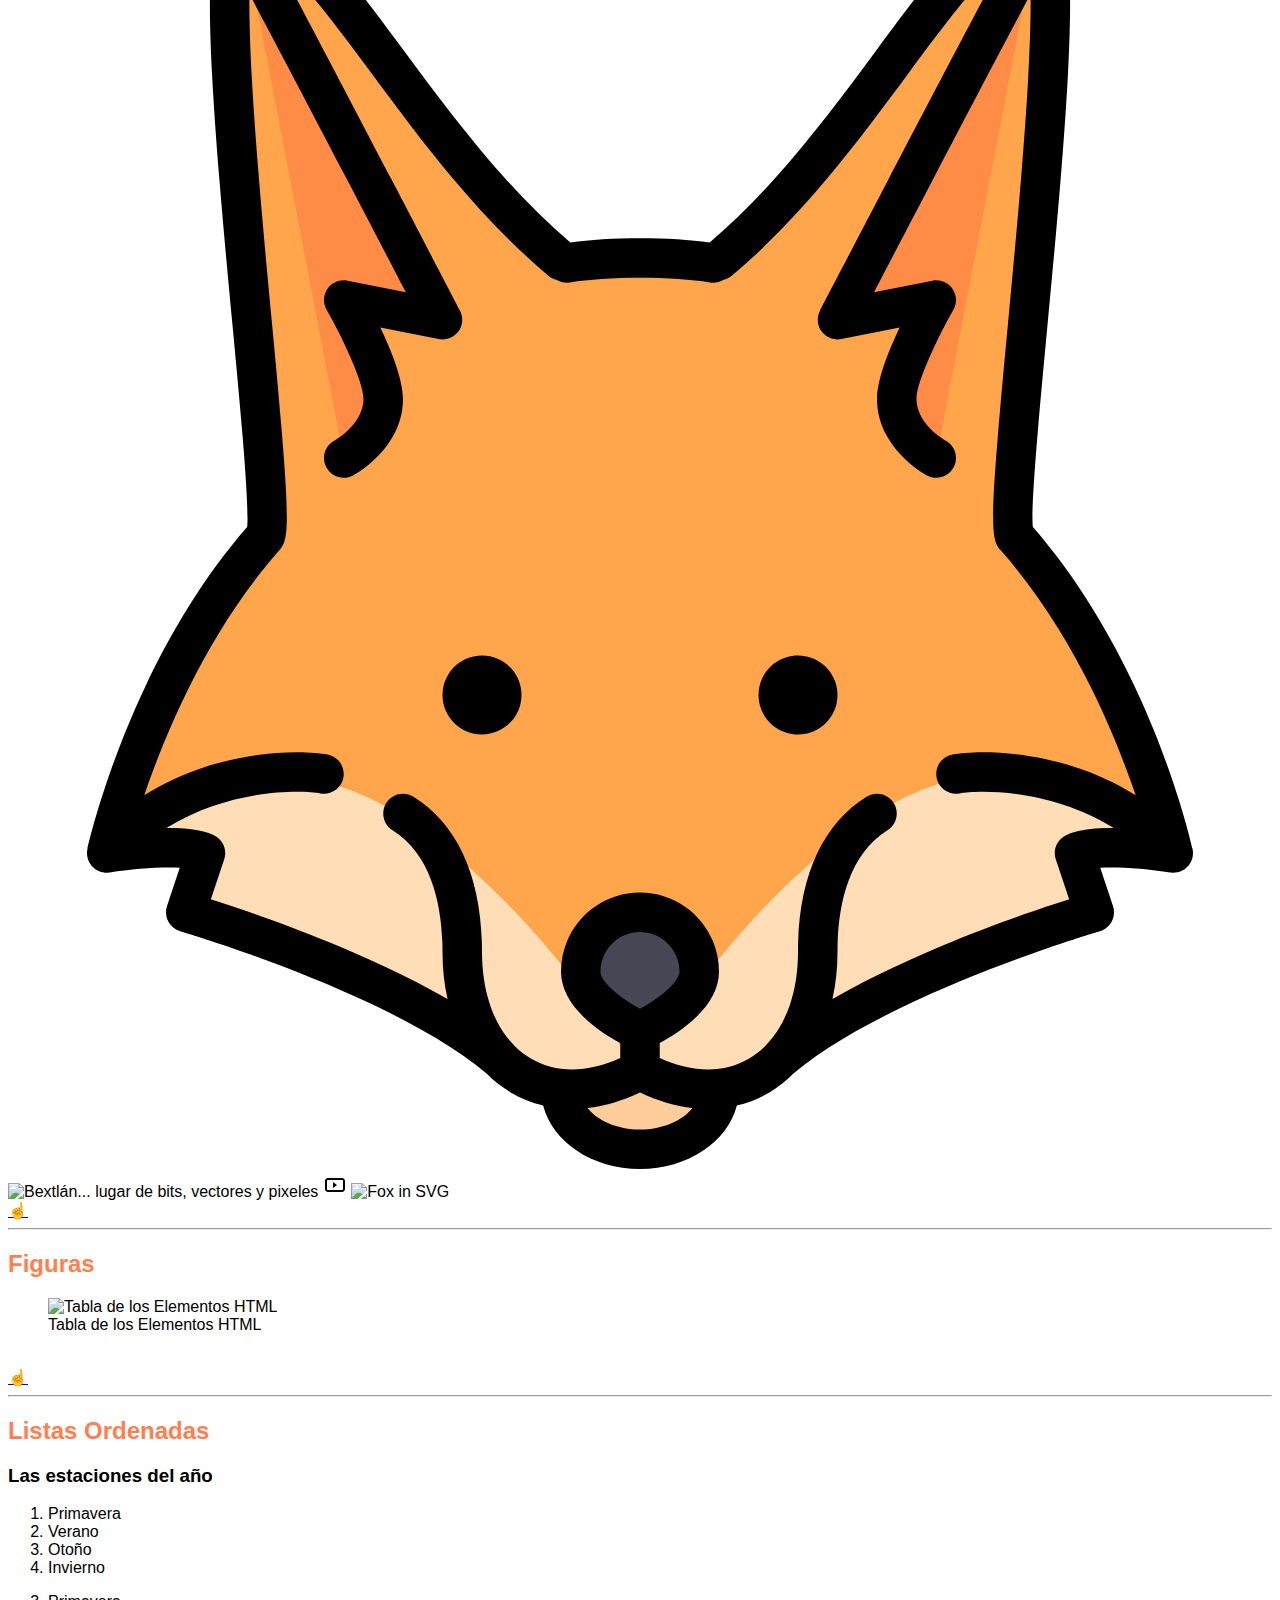
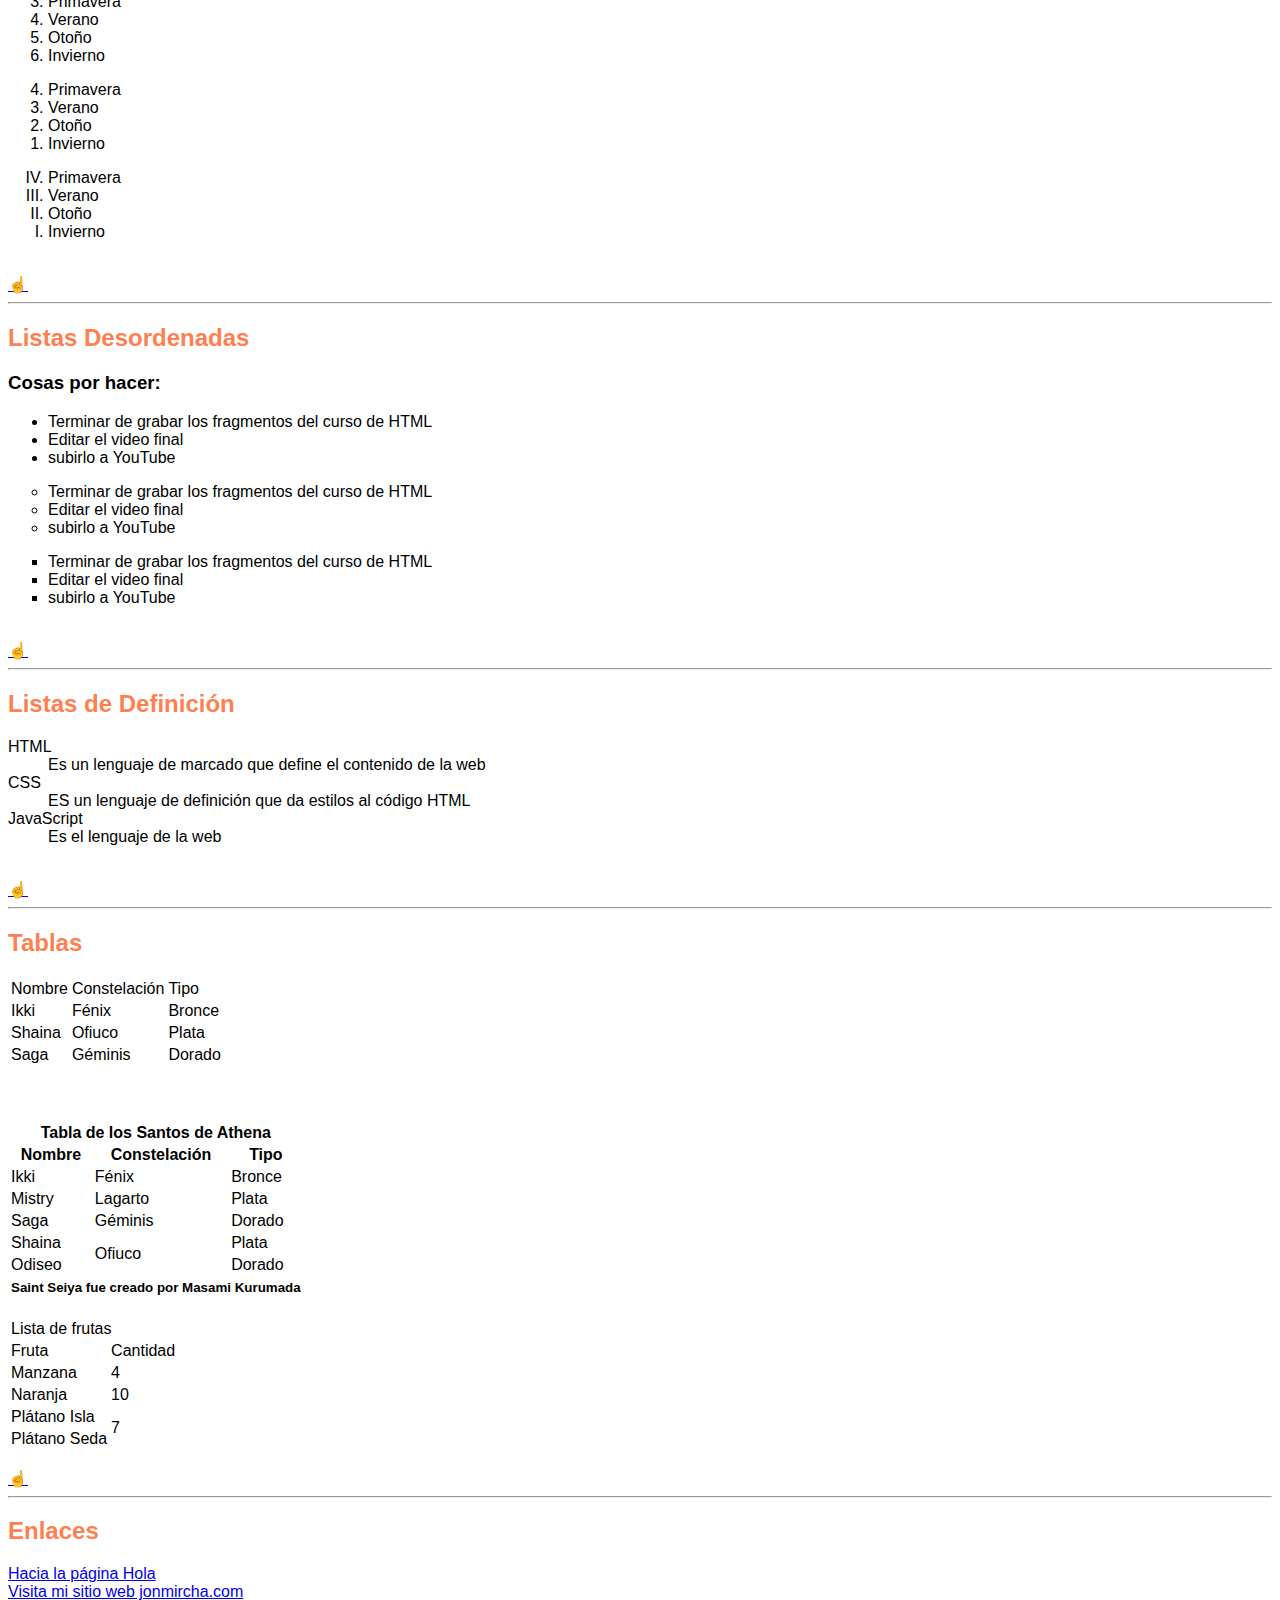
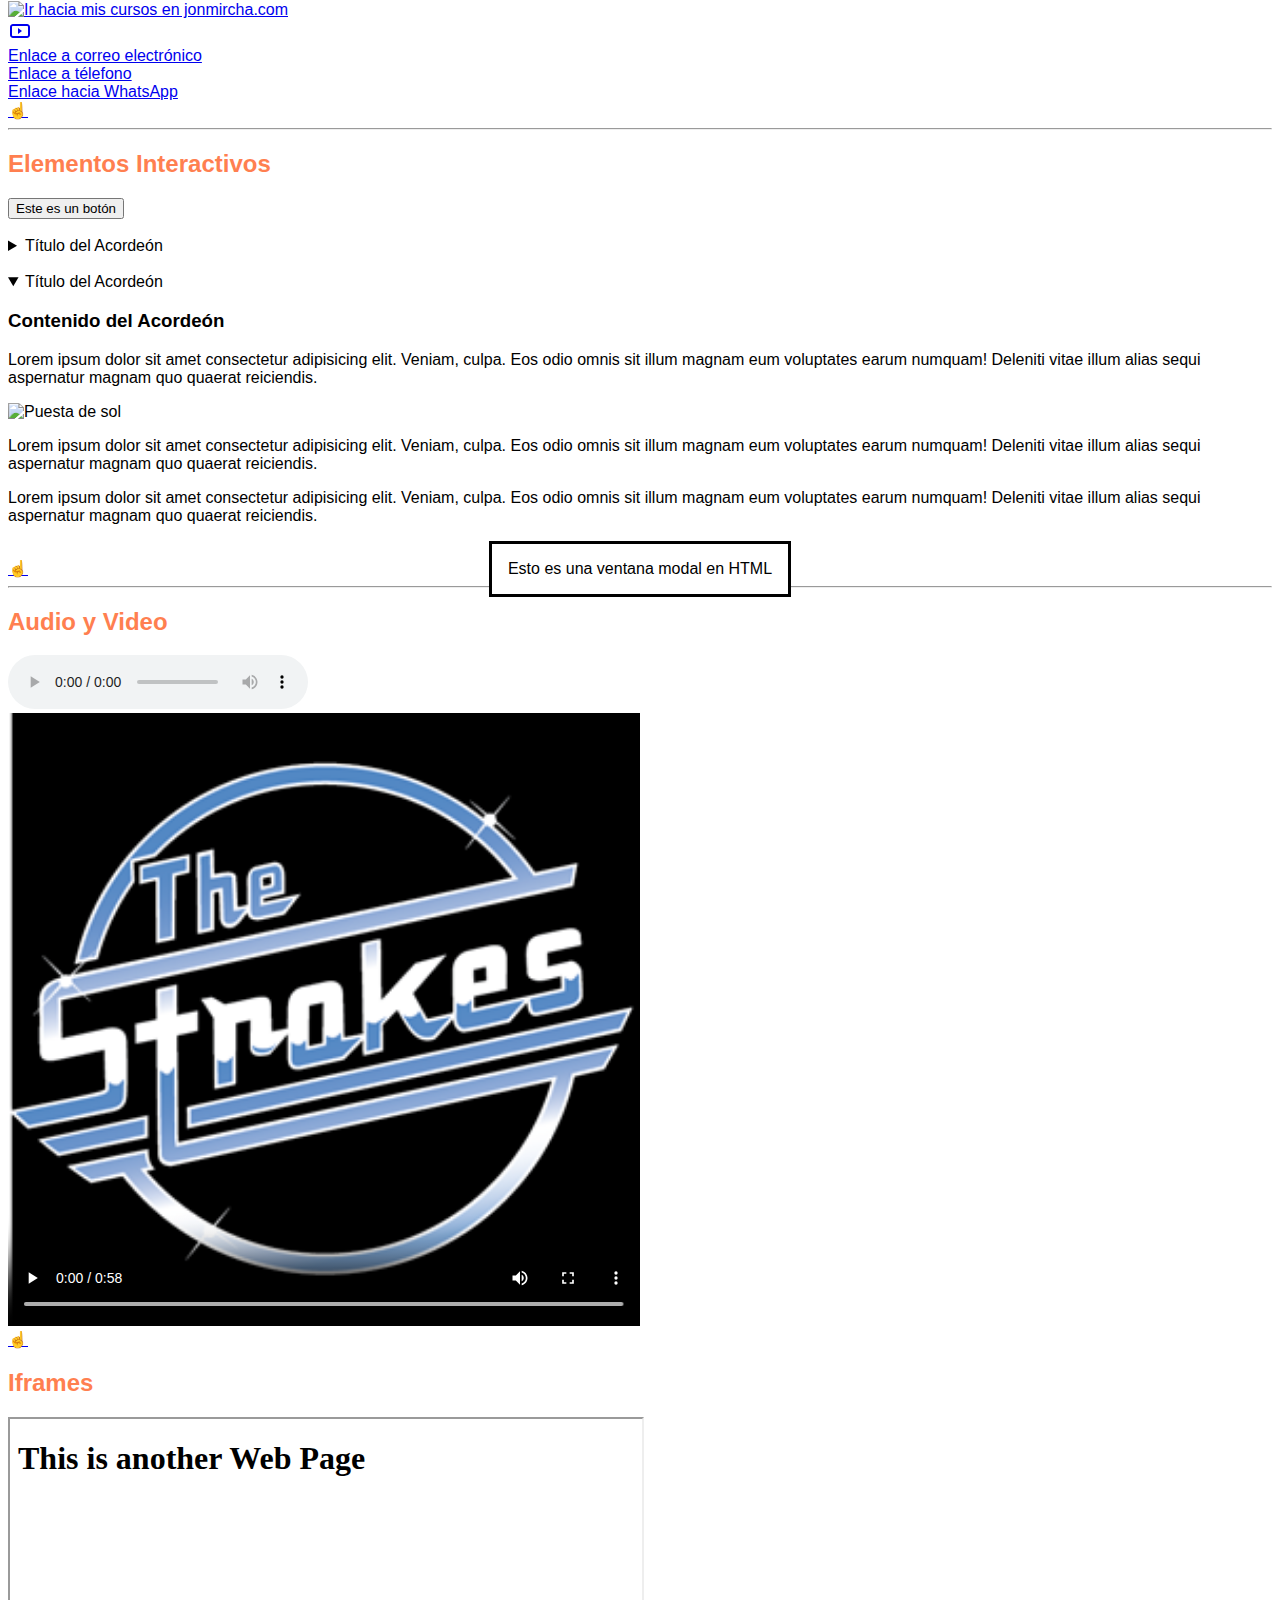
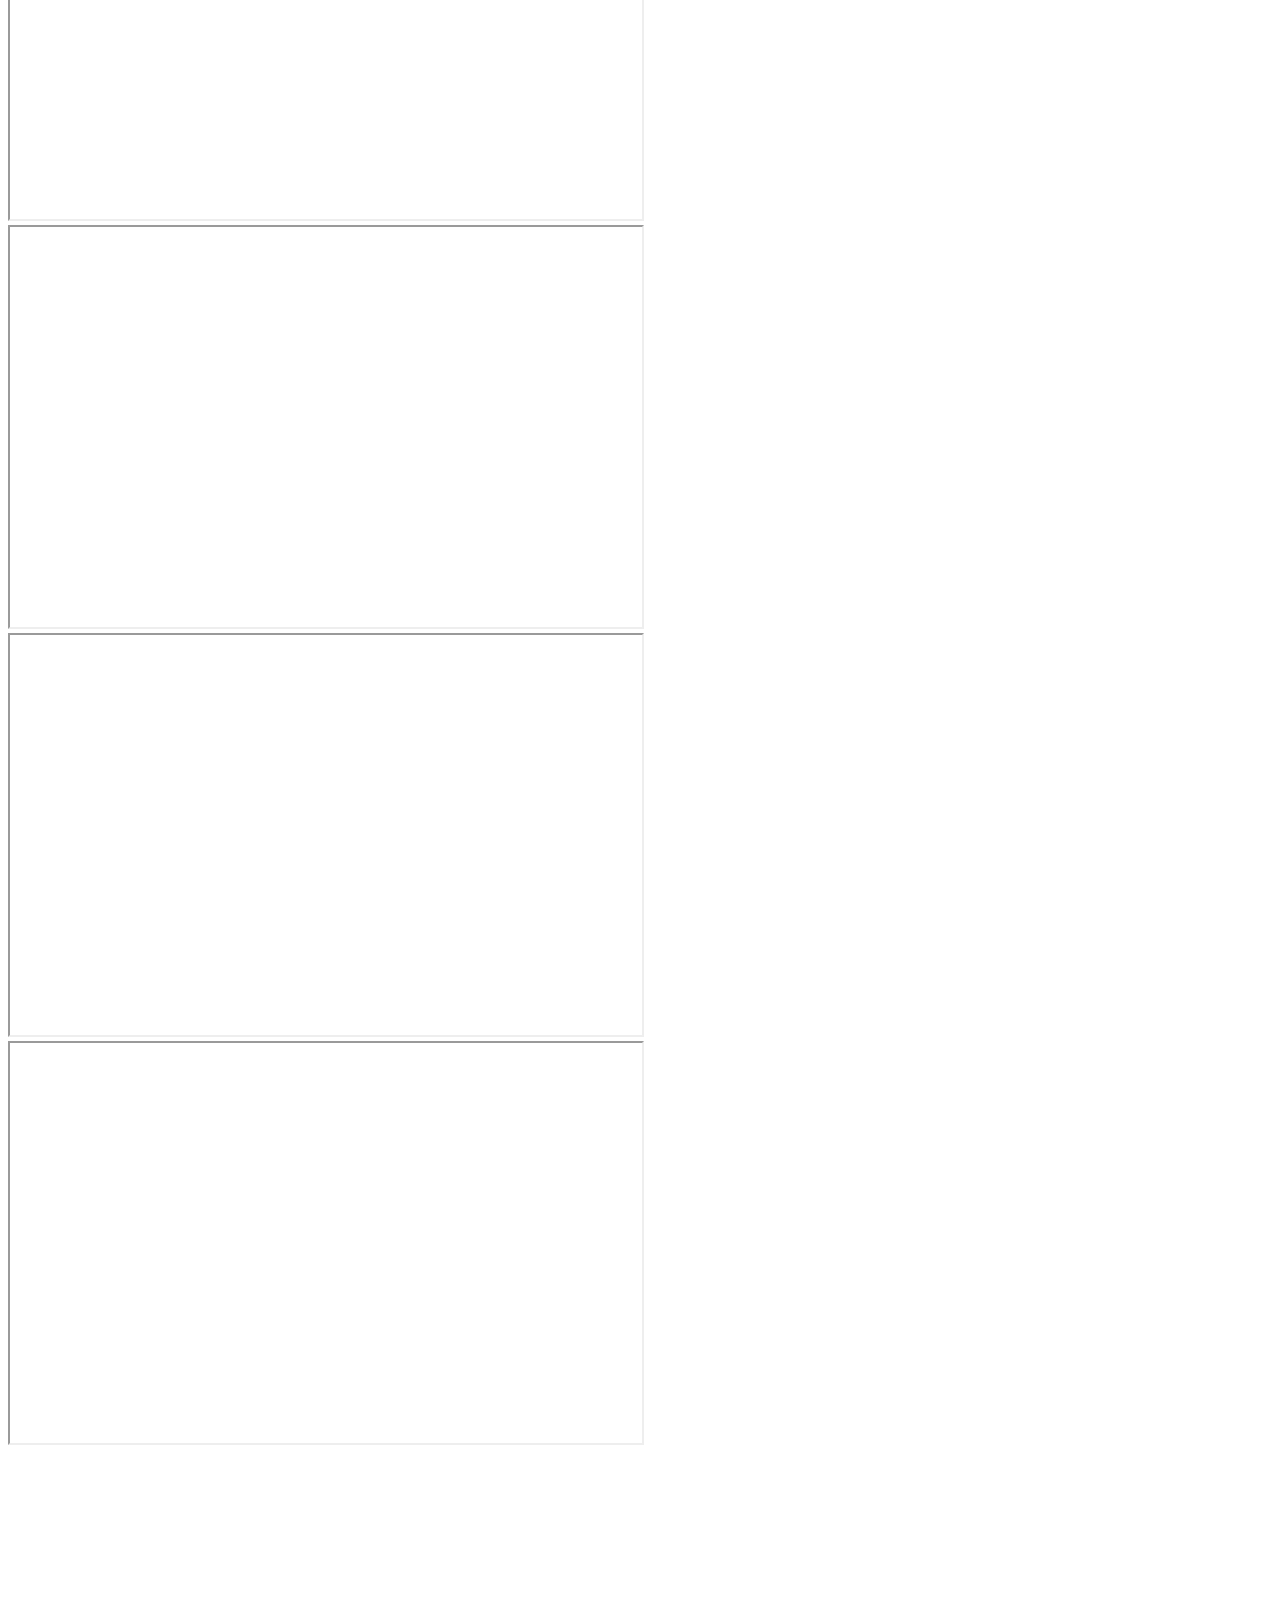
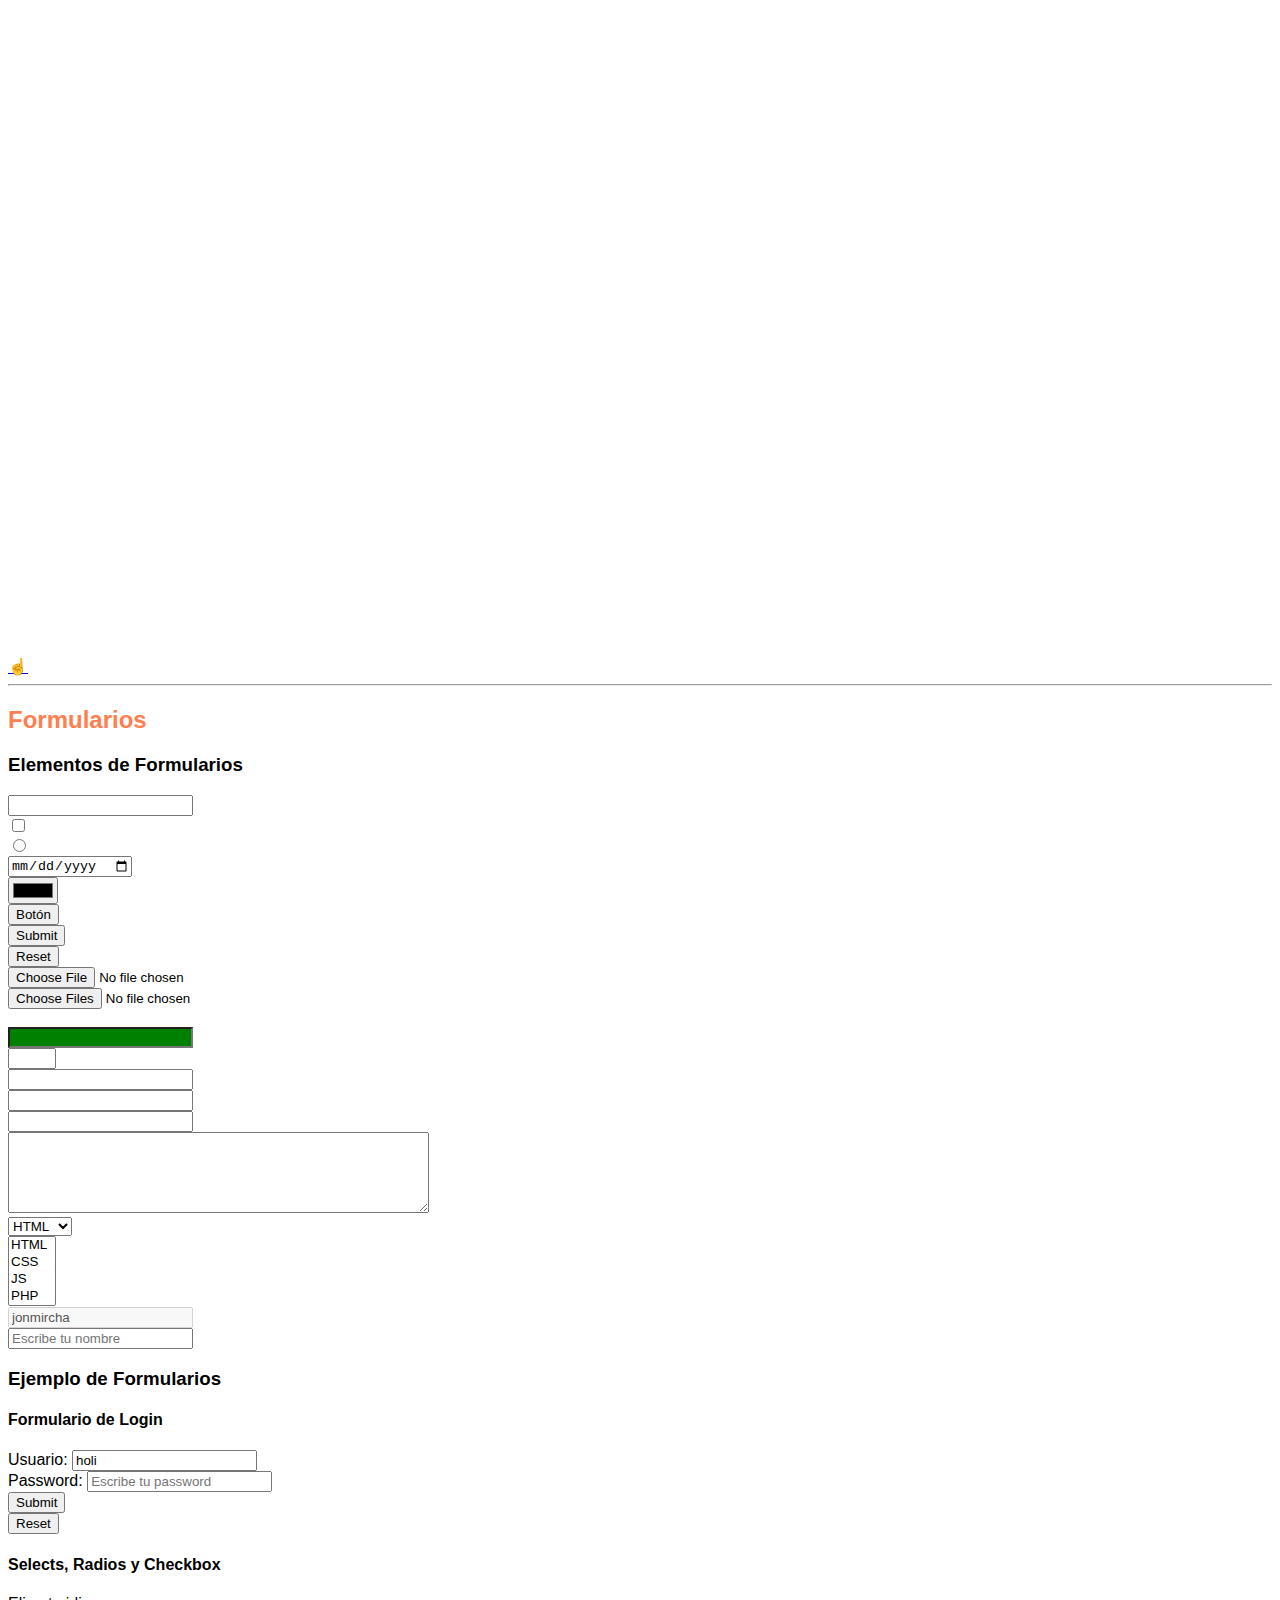
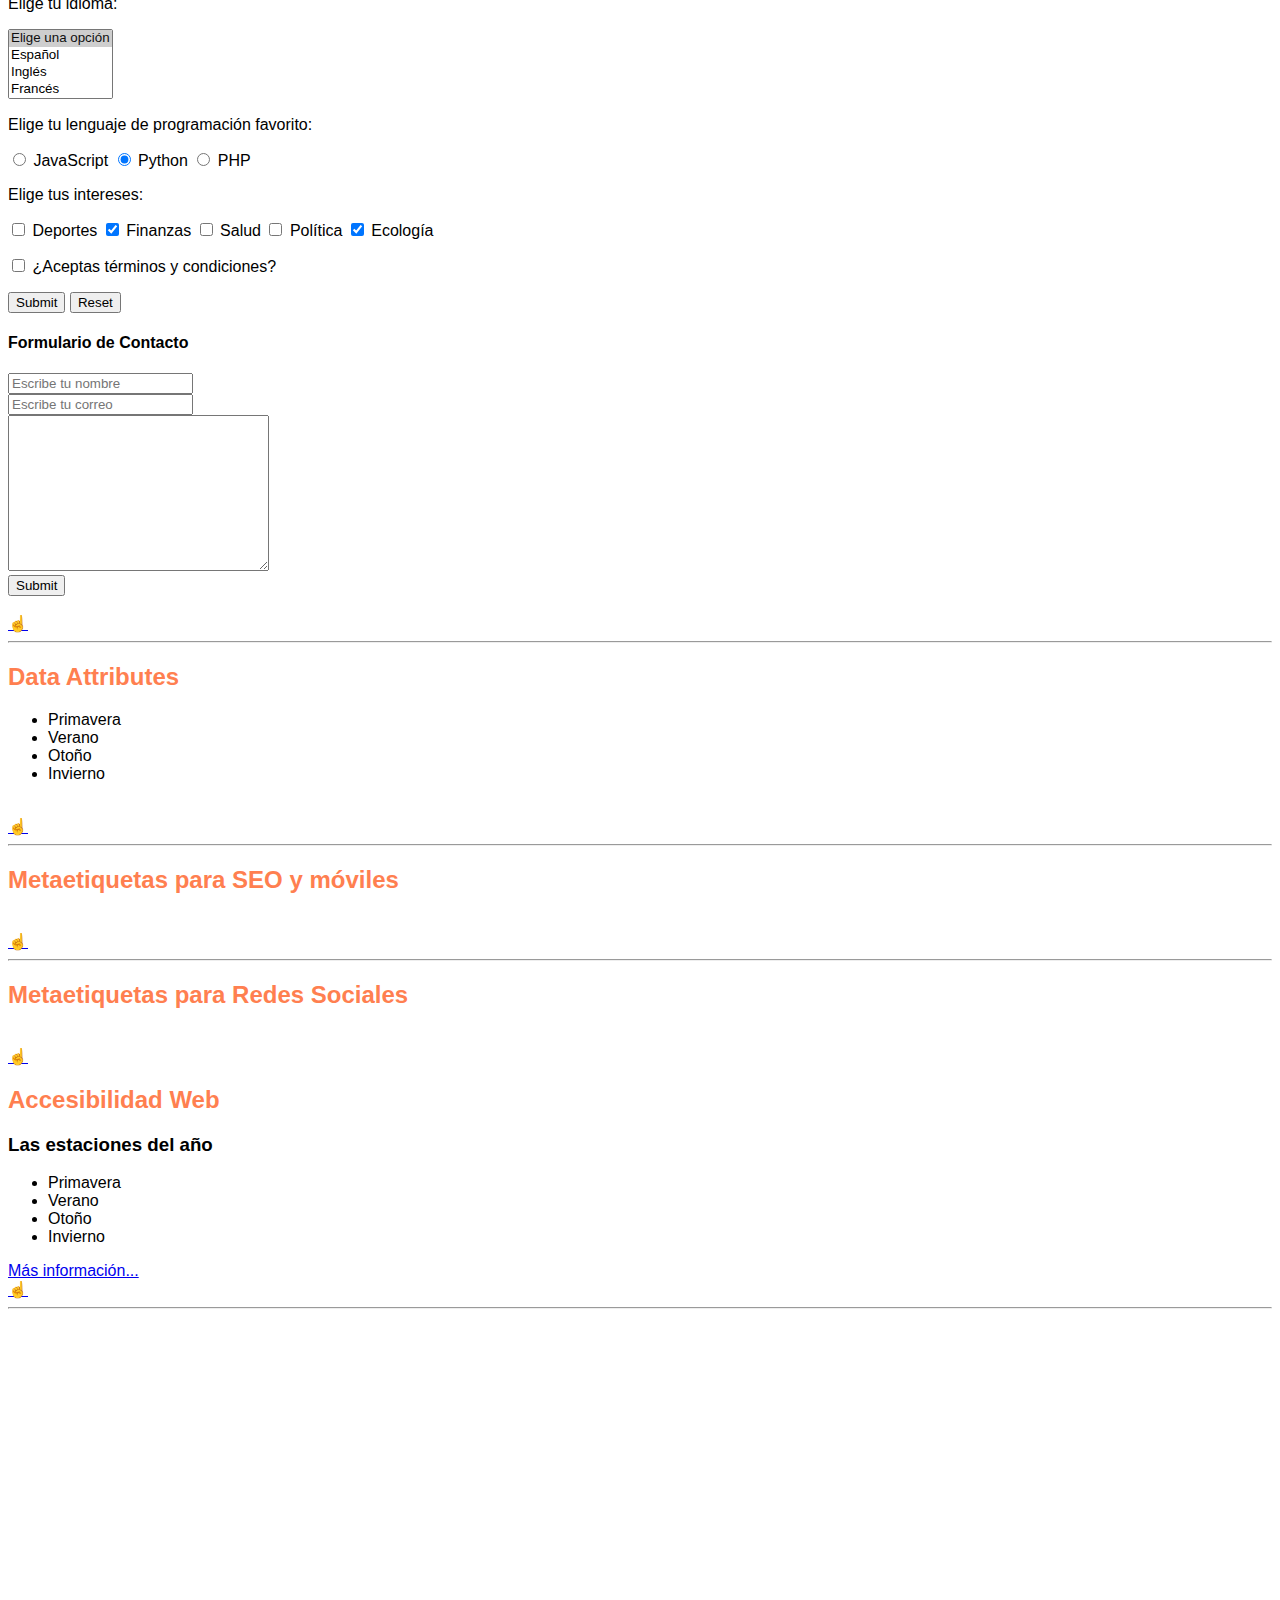
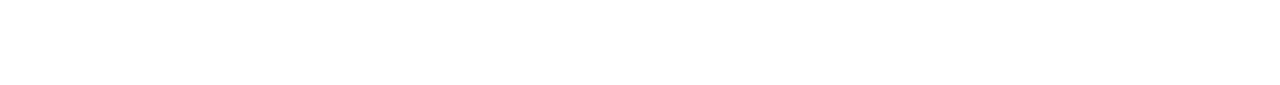
==== commit 141bee1f: "input" ====
--- a/assets/index.html
+++ b/assets/index.html
@@ -8,6 +8,9 @@
   <title>Learning HTML</title>
   <meta name="description" content="HTML fundaments" />
   <link rel="stylesheet" href="./style.css">
+  <link rel="icon" href="/imgs/icon.png">
+  <link rel="apple-touch-icon" href="/imgs/icon.png">
+  <metha name="theme-color" content="#FF6600"></metha>
 </head>
 
 <body>
@@ -553,7 +556,7 @@
   <form action="https://jonmircha.com/" method="POST" autocomplete="on">
     <label for="usuario">Usuario: </label>
     <input type="text" name="usuario" id="usuario" placeholder="Escribe tu usuario" pattern="^[A-Za-z]+$"
-      title="El campo sólo acepta letras" required>
+      title="El campo sólo acepta letras" required value="holi">
     <br>
     <!-- <input type="text" name="email" autocomplete="off"> -->
     <label for="password">Password: </label>
@@ -566,7 +569,7 @@
   <h4>Selects, Radios y Checkbox</h4>
   <form>
     <p>Elige tu idioma:</p>
-    <select name="idioma" required>
+    <select name="idioma" required size="4">
       <option value="" selected>Elige una opción</option>
       <option value="es">Español</option>
       <option value="en">Inglés</option>
@@ -575,7 +578,7 @@
       <option value="pt">Portugués</option>
     </select>
     <p>Elige tu lenguaje de programación favorito:</p>
-    <input type="radio" name="lenguaje" id="radio-js" value="js" required>
+    <input type="radio" name="lenguaje" id="radio-js" value="js"required>
     <label for="radio-js">JavaScript</label>
     <input type="radio" name="lenguaje" id="radio-py" value="py" checked>
     <label for="radio-py">Python</label>
@@ -583,23 +586,23 @@
     <label for="radio-php">PHP</label>
     <p>Elige tus intereses:</p>
     <label>
-      <input type="checkbox" name="intereses" value="deportes">
+      <input type="checkbox" name="intereses-deportes" value="deportes">
       Deportes
     </label>
     <label>
-      <input type="checkbox" name="intereses" value="finanzas" checked>
+      <input type="checkbox" name="intereses-finanzas" value="finanzas" checked>
       Finanzas
     </label>
     <label>
-      <input type="checkbox" name="intereses" value="salud">
+      <input type="checkbox" name="intereses-salud" value="salud">
       Salud
     </label>
     <label>
-      <input type="checkbox" name="intereses" value="politica">
+      <input type="checkbox" name="intereses-politica" value="politica">
       Política
     </label>
     <label>
-      <input type="checkbox" name="intereses" value="ecologia" checked>
+      <input type="checkbox" name="intereses-ecologia" value="ecologia" checked>
       Ecología
     </label>
     <p>
@@ -613,7 +616,7 @@
   </form>
   <h4>Formulario de Contacto</h4>
   <!-- https://formsubmit.co/ -->
-  <form action="https://formsubmit.co/your@email.com" method="POST">
+  <form action="https://formsubmit.co/avalerom@uni.pe" method="POST">
     <input type="text" name="nombre" placeholder="Escribe tu nombre" pattern="^[A-Za-zÑñÁáÉéÍíÓóÚúÜü\s]+$"
       title="Nombre sólo acepta letras y espacios en blanco" required>
     <br>
@@ -668,9 +671,15 @@
     console.log("Hola estamos aprendiendo HTML");
   </script>
   <script>
-    let $inputValue = document.querySelector("#usuario");
-    console.log($inputValue);
+    setTimeout(() => {
+      console.clear();
+      let $inputValue = document.querySelector("#usuario");
+      console.log($inputValue.value);
+    }, 500);
+   
+
   </script>
+  <script src="https://code.jquery.com/jquery-3.6.0.min.js" integrity="sha256-/xUj+3OJU5yExlq6GSYGSHk7tPXikynS7ogEvDej/m4=" crossorigin="anonymous"></script>
   <script src="assets/codigos.js"></script>
 </body>
 
